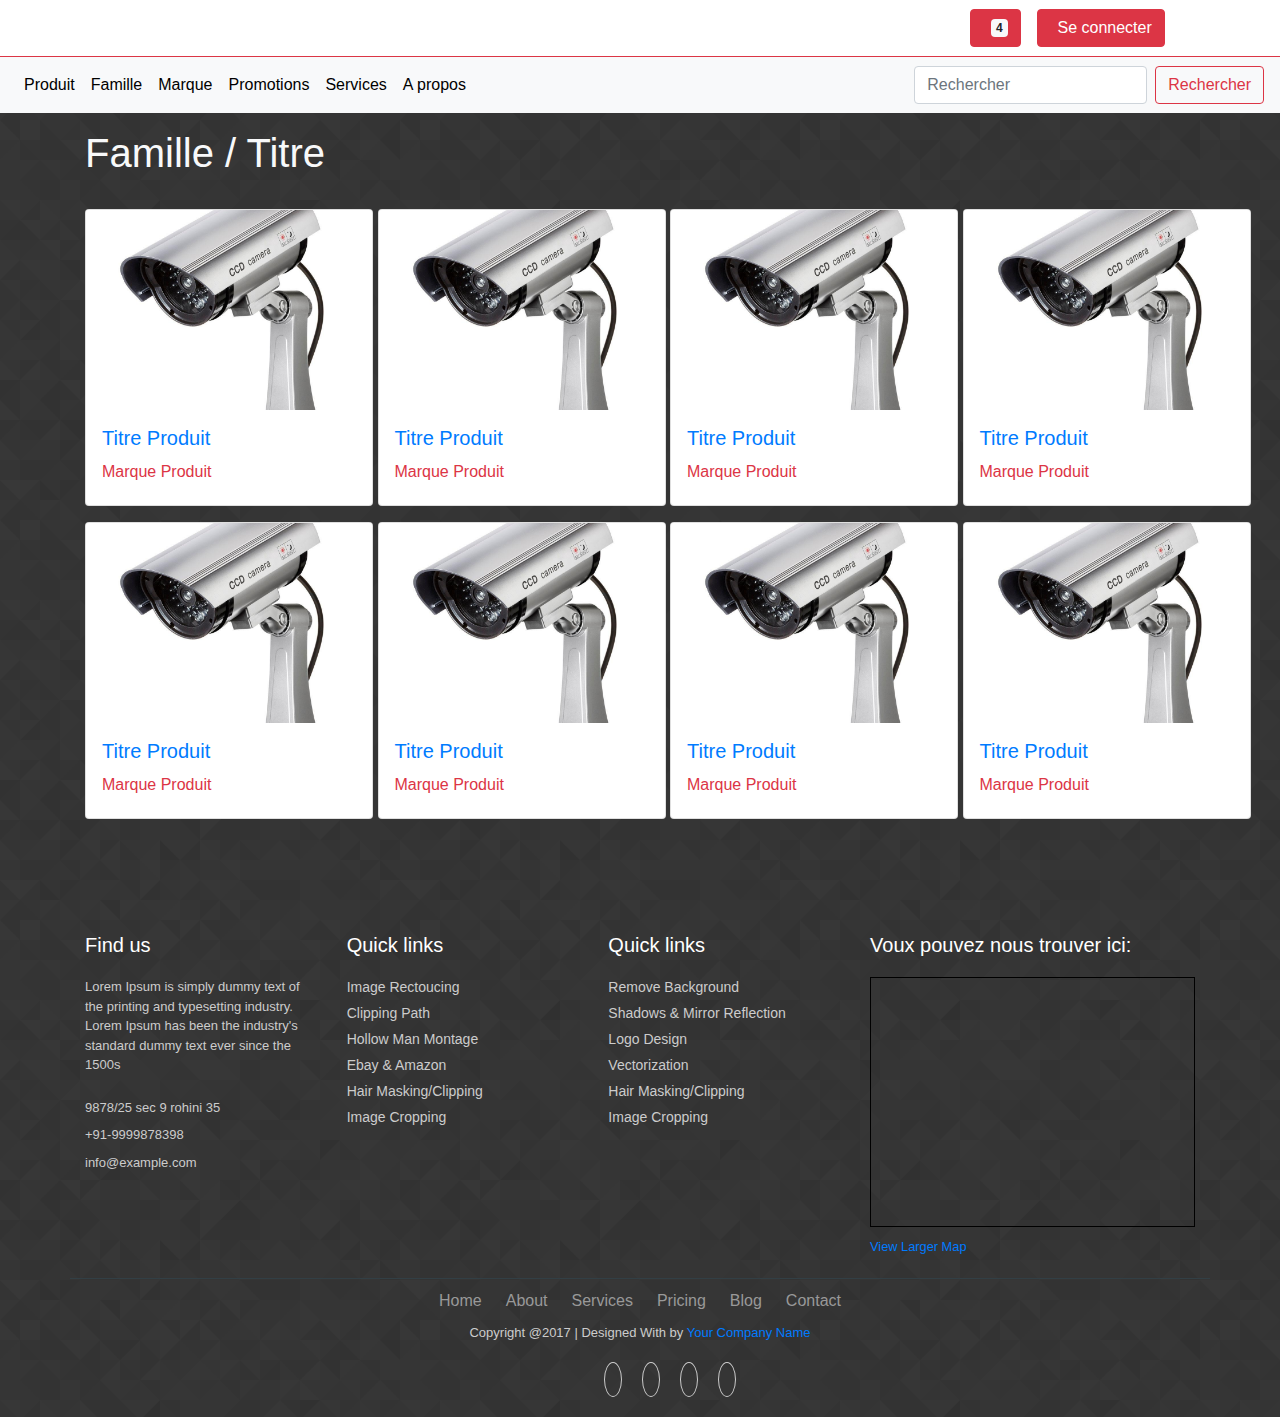
==== famille/index.html @ 4acf5d49 "first commit ta3 zaki" ====
<!DOCTYPE html>
<html lang="en">
  <head>
    <!-- Required meta tags -->
    <meta charset="utf-8" />
    <meta
      name="viewport"
      content="width=device-width, initial-scale=1, shrink-to-fit=no"
    />

    <!-- Bootstrap CSS -->
    <link
      rel="stylesheet"
      href="https://stackpath.bootstrapcdn.com/bootstrap/4.3.1/css/bootstrap.min.css"
      integrity="sha384-ggOyR0iXCbMQv3Xipma34MD+dH/1fQ784/j6cY/iJTQUOhcWr7x9JvoRxT2MZw1T"
      crossorigin="anonymous"
    />
    <link rel="stylesheet" href="slick/slick.css" />
    <link rel="stylesheet" href="slick/slick-theme.css" />
    <link
      rel="stylesheet"
      href="https://use.fontawesome.com/releases/v5.7.2/css/all.css"
      integrity="sha384-fnmOCqbTlWIlj8LyTjo7mOUStjsKC4pOpQbqyi7RrhN7udi9RwhKkMHpvLbHG9Sr"
      crossorigin="anonymous"
    />
    <title>Hello, world!</title>
  </head>

  <style>
    html,
    body {
      height: 100%;
      background-image: url("../images/prism.png");
    }
    
    .carousel-item {
      height:74vh;
      min-height: 300px;
      background: no-repeat center center scroll;
      -webkit-background-size: cover;
      -moz-background-size: cover;
      -o-background-size: cover;
      background-size: cover;
      position: relative;
    }
    .carousel-item:after {
      content: "";
   
    position: absolute;
    top: 0;
    right: 0;
    bottom: 0;
    left: 0;
      background-image: url('images/sliderred.png');
      background-size: cover;
      background-repeat: no-repeat;
    }
    .card-img-top {
    max-height: 200px;
    min-height: 150px;
    object-fit: cover;
}
    .produits .card:hover {
      border: 2px solid red;
    }
   

    .parallax {
      /* The image used */
      background-image: url("images/parallax.jpg");

      /* Set a specific height */
      height: 500px;

      /* Create the parallax scrolling effect */
      background-attachment: fixed;
      background-position: center;
      background-repeat: no-repeat;
      background-size: cover;
      position: relative;
    }
    .parallax:after {
      content: " ";
      position: absolute;
      left: 0;
      right: 0;
      top: 0;
      bottom: 0; /* Fill the entire space */
      background-color: rgba(0, 0, 0, 0.6);
    }

    
    .alpha {
      z-index: 2000;
    }
    .carousel-caption h2,
    .carousel-caption p {
      z-index: 2000;
    }
    .card-body{
      padding: 0;
     
    }
    
    
    .slider img{
      height: 70px;
    max-width: 100%;
    margin: 0 auto;
    }
    .fa-stack[data-count]:after{
  position:absolute;
  right:0%;
  top:1%;
  content: attr(data-count);
  font-size:30%;
  padding:.6em;
  border-radius:999px;
  line-height:.75em;
  color: white;
  background:rgba(255,0,0,.85);
  text-align:center;
  min-width:2em;
  font-weight:bold;
}
/*footer*/
.col_white_amrc { color:#FFF;}
footer { width:100%; min-height:250px; padding:10px 0px 25px 0px ;}
.pt2 { padding-top:40px ; margin-bottom:20px ;}
footer p { font-size:13px; color:#CCC; padding-bottom:0px; margin-bottom:8px;}
.mb10 { padding-bottom:15px ;}
.footer_ul_amrc { margin:0px ; list-style-type:none ; font-size:14px; padding:0px 0px 10px 0px ; }
.footer_ul_amrc li {padding:0px 0px 5px 0px;}
.footer_ul_amrc li a{ color:#CCC;}
.footer_ul_amrc li a:hover{ color:#fff; text-decoration:none;}
.fleft { float:left;}
.padding-right { padding-right:10px; }

.footer_ul2_amrc {margin:0px; list-style-type:none; padding:0px;}
.footer_ul2_amrc li p { display:table; }
.footer_ul2_amrc li a:hover { text-decoration:none;}
.footer_ul2_amrc li i { margin-top:5px;}

.bottom_border { border-bottom:1px solid #323f45; padding-bottom:20px;}
.foote_bottom_ul_amrc {
	list-style-type:none;
	padding:0px;
	display:table;
	margin-top: 10px;
	margin-right: auto;
	margin-bottom: 10px;
	margin-left: auto;
}
.foote_bottom_ul_amrc li { display:inline;}
.foote_bottom_ul_amrc li a { color:#999; margin:0 12px;}

.social_footer_ul { display:table; margin:15px auto 0 auto; list-style-type:none;  }
.social_footer_ul li { padding-left:20px; padding-top:10px; float:left; }
.social_footer_ul li a { color:#CCC; border:1px solid #CCC; padding:8px;border-radius:50%;}
.social_footer_ul li i {  width:20px; height:20px; text-align:center;}
/* end footer */


.nav-link{
  color: black !important;
}
.nav-link:hover{
  color:red !important;
}
.focusedInput:focus {
    border-color: rgba(255,0,0,.85);;
    outline: 0;
    outline: thin dotted \9;
    -moz-box-shadow: 0 0 8px rgba(255,0,0,.85);;
    box-shadow: 0 0 8px rgba(255,0,0,.85) !important;
}
#services{
  background-image: url('images/installation.jpg');
  background-repeat: no-repeat;
  background-size: cover;
}
#alphaServices{
  background:rgba(255, 0, 0, 0.719);
}
.black{
  color: black;
}
#services a{
  text-decoration: none;
  color: white;
}
.dropdown-menu{
  margin: 0;
  padding: 0;
  border: none;
  border-radius: 0;
  border-top: 1px solid red;
  height: 90vh;
}
.dropdown-menu h6{
color: black !important;
}

.card-body a{
  text-decoration: none;
  
}
.card-body a:hover{
  text-decoration: none;
  
}
  </style>
  <body>
    <!-- Image and text -->
    
    <header class="bg-white border-bottom border-danger">
      <div class="container">
        <div class="row align-items-center ">
          <div class="col-lg-3 col-md-3 col-sm-12">
              <nav class="navbar ">
                  <a class="navbar-brand" href="#">
                    <img src="images/marque/m5.png"  height="60" alt="">
                  </a>
                </nav>
          </div>

          <div class="col-lg-6 col-md-6 col-sm-12">
          </div> 
          <div class="col-lg-3 col-md-3 col-sm-12">
            <div class="d-flex justify-content-center  ">
                <a href=""> 
                    <button type="button" class="btn  btn-danger">
                        <i class="fa fa-1x fa-shopping-cart"></i>
                        <span class="badge badge-light ml-2">4</span>
                      </button>
                 
                </a>
                <a href="" class="ml-3"> 
                    <button type="button" class="btn  btn-danger">
                        <i class="fa fa-1x fa-user mr-2"></i>Se connecter
                      </button>
                 
                </a>
            </div>
            </div>            
        </div>
      </div>

    </header>
    <nav class="navbar navbar-expand-lg navbar-light bg-light">
        <button class="navbar-toggler" type="button" data-toggle="collapse" data-target="#navbarTogglerDemo03" aria-controls="navbarTogglerDemo03" aria-expanded="false" aria-label="Toggle navigation">
          <span class="navbar-toggler-icon"></span>
        </button>
      
        <div class="collapse navbar-collapse" id="navbarTogglerDemo03">
            <ul class="navbar-nav mr-auto">
               
                <li class="nav-item dropdown" style="position: initial;">
                  <a class="nav-link " href="#" id="navbarDropdown2" role="button" data-toggle="dropdown" aria-haspopup="true" aria-expanded="false">
                    Produit
                  </a>
                  <div class="dropdown-menu w-100" aria-labelledby="navbarDropdown2">
                   <div class="container">
                     <div class="row mt-4">
                       <div class="col-md-4">
                          <a href="" class="pt-4 pb-4">
                              <h2 class="pl-2" style="border-left:5px solid rgb(219,2,23)">Produit</h2>
                           </a>
                          
                       </div>
                       <div class="col-md-4">
                          <a href="" class="pt-4 pb-4">
                              <h2 class="pl-2" style="border-left:5px solid rgb(219,2,23)">Produit</h2>
                           </a>
                          
                       </div>
                       <div class="col-md-4">
                          <a href="" class="pt-4 pb-4">
                              <h2 class="pl-2" style="border-left:5px solid rgb(219,2,23)">Produit</h2>
                           </a>
                          
                       </div>
                     </div>
  
                     <div class="row mt-4">
                        <div class="col-md-4">
                           <a href="" class="pt-4 pb-4">
                               <h2 class="pl-2" style="border-left:5px solid rgb(219,2,23)">Produit</h2>
                            </a>
  
                            
                           
                        </div>
                        <div class="col-md-4">
                            <a href="" class="pt-4 pb-4">
                                <h2 class="pl-2" style="border-left:5px solid rgb(219,2,23)">Produit</h2>
                             </a>
   
                             
                            
                         </div>
  
                         <div class="col-md-4">
                            <a href="" class="pt-4 pb-4">
                                <h2 class="pl-2" style="border-left:5px solid rgb(219,2,23)">Produit</h2>
                             </a>
   
                             
                            
                         </div>
                      </div>
  
                      <div class="row mt-4">
                          <div class="col-md-4">
                             <a href="" class="pt-4 pb-4">
                                 <h2 class="pl-2" style="border-left:5px solid rgb(219,2,23)">Produit</h2>
                              </a>
                             
                          </div>
                          <div class="col-md-4">
                              <a href="" class="pt-4 pb-4">
                                  <h2 class="pl-2" style="border-left:5px solid rgb(219,2,23)">Produit</h2>
                               </a>
                              
                           </div>
                           <div class="col-md-4">
                              <a href="" class="pt-4 pb-4">
                                  <h2 class="pl-2" style="border-left:5px solid rgb(219,2,23)">Produit</h2>
                               </a>
                              
                           </div>
                        </div>
                   </div>
                  </div>
                </li>
                <li class="nav-item dropdown" style="position: initial;">
                  <a class="nav-link " href="#" id="navbarDropdown2" role="button" data-toggle="dropdown" aria-haspopup="true" aria-expanded="false">
                      Famille
                  </a>
                  <div class="dropdown-menu w-100" aria-labelledby="navbarDropdown2">
                   <div class="container">
                     <div class="row mt-4">
                       <div class="col-md-4">
                         <div  style="border-left:5px solid rgb(219,2,23)">
                            <a href="" class="pt-4 pb-4">
                                <h3 class="pl-2" > IMPRIMANTES CODE A BARRE</h3>
                                
                             </a>
                            <a href="">
                                <h6 class="pl-2"> IMPRIMANTE INDUSTRIELLE</h6>
  
    
                            </a>
                            <a href="">
                                <h6 class="pl-2"> IMPRIMANTE INDUSTRIELLE</h6>
  
    
                            </a>
                         </div>
                          
                       </div>
                       <div class="col-md-4">
                         <div style="border-left:5px solid rgb(219,2,23)">
                            <a href="" class="pt-4 pb-4">
                                <h3 class="pl-2" >SCANNERS LECTEURS CODE A BARRE</h3>
                             </a>
                             <a href="">
                                <h6 class="pl-2"> FILAIRE</h6>
  
    
                            </a>
                            <a href="">
                                <h6 class="pl-2"> SANS FIL</h6>
  
    
                            </a>
                            <a href="">
                                <h6 class="pl-2">FIXE</h6>
   
                            </a>
                         </div>
                          
                          
                       </div>
                       <div class="col-md-4">
                         <div style="border-left:5px solid rgb(219,2,23)">
  
                            <a href="" class="pt-4 pb-4">
                                <h3 class="pl-2"> TERMINAUX PORTABLES</h3>
                             </a>
                             <a href="">
                                <h6 class="pl-2"> PDA</h6>
   
                            </a>
                         </div>
                         
                          
                       </div>
                     </div>
  
                     <div class="row mt-4">
                        <div class="col-md-4">
                          <div style="border-left:5px solid rgb(219,2,23)">
                              <a href="" class="pt-4 pb-4">
                                  <h3 class="pl-2">CONSOMMABLES</h3>
                               </a>
                               <a href="">
                                  <h6 class="pl-2"> RUBANS CIRE</h6>
     
                              </a>
                              <a href="">
                                  <h6 class="pl-2"> RUBANS CIRE/RESINE</h6>
     
                              </a>
                              <a href="">
                                  <h6 class="pl-2"> ETIQUETTE AUTOCOLLANTES</h6>
     
                              </a>
                              <a href="">
                                  <h6 class="pl-2">ROULEAUX PAPIER THERMIQUE</h6>
     
                              </a>
                              <a href="">
                                  <h6 class="pl-2"> RUBAN RESINE</h6>
     
                              </a>
                          </div>
                           
  
                            
                           
                        </div>
                        <div class="col-md-4">
                          <div style="border-left:5px solid rgb(219,2,23)">
                              <a href="" class="pt-4 pb-4">
                                  <h3 class="pl-2"> TERMINAUX POINT DE VENTE</h3>
                               </a>
                               <a href="">
                                  <h6 class="pl-2"> POS</h6>
     
                              </a>
                          </div>
                           
   
                             
                            
                         </div>
  
                         <div class="col-md-4">
                           <div style="border-left:5px solid rgb(219,2,23)">
                              <a href="" class="pt-4 pb-4">
                                  <h3 class="pl-2">ACCESSOIRES</h3>
                               </a>
                               <a href="">
                                  <h6 class="pl-2"> ACCESSOIRES IMPRIMANTE CODE A BARRE</h6>
     
                              </a>
                              <a href="">
                                  <h6 class="pl-2"> ACCESSOIRES SCANNER LECTEUR CODE A BARRE</h6>
     
                              </a>
                              <a href="">
                                  <h6 class="pl-2"> ACCESSOIRES TERMINAUX PORTABLE</h6>
     
                              </a>
                              <a href="">
                                  <h6 class="pl-2"> ACCESSOIRES TERMINAUX POINT DE VENTE</h6>
     
                              </a>
                              <a href="">
                                  <h6 class="pl-2"> ACCESSOIRES IMPRIMANTE A BADGE</h6>
     
                              </a>
                           </div>
                           
   
                             
                            
                         </div>
                      </div>
  
                      <div class="row mt-4">
                          <div class="col-md-4">
                            <div style="border-left:5px solid rgb(219,2,23)">
                                <a href="" class="pt-4 pb-4">
                                    <h3 class="pl-2">IMPRIMANTE A BADGE</h3>
                                 </a>
                                 <a href="">
                                    <h6 class="pl-2">IMPRIMANTE A BADGE DOUBLE FACE</h6>
       
                                </a>
                               
                            </div>
                           
                             
                          </div>
                          <div class="col-md-4">
                            <div style="border-left:5px solid rgb(219,2,23)">
                                <a href="" class="pt-4 pb-4">
                                    <h3 class="pl-2">IMPRIMANTE REÇUE</h3>
                                 </a>
                                 <a href="">
                                    <h6 class="pl-2">IMPRIMANTE REÇUE MOBILE</h6>
       
                                </a>
                                <a href="">
                                    <h6 class="pl-2"> IMPRIMANTE REÇUE FIXE</h6>
       
                                </a>
                            </div>
                              
                              
                           </div>
                           <div class="col-md-4">
                             <div style="border-left:5px solid rgb(219,2,23)">
                                <a href="" class="pt-4 pb-4">
                                    <h3 class="pl-2">Caméra de surveillance</h3>
                                 </a>
                             </div>
                             
                              
                           </div>
                        </div>
                   </div>
                  </div>
                </li>
                  <li class="nav-item dropdown" style="position: initial;">
                      <a class="nav-link " href="#" id="navbarDropdown3" role="button" data-toggle="dropdown" aria-haspopup="true" aria-expanded="false">
                          Marque
                      </a>
                      <div class="dropdown-menu w-100" aria-labelledby="navbarDropdown3">
                       <div class="container">
                         <div class="row mt-4">
                           <div class="col-md-4">
                              <a href="" class="pt-4 pb-4">
                                  <h2 class="pl-2" style="border-left:5px solid rgb(219,2,23)">Marque</h2>
                               </a>
                              
                           </div>
                           <div class="col-md-4">
                              <a href="" class="pt-4 pb-4">
                                  <h2 class="pl-2" style="border-left:5px solid rgb(219,2,23)">Marque</h2>
                               </a>
                              
                           </div>
                           <div class="col-md-4">
                              <a href="" class="pt-4 pb-4">
                                  <h2 class="pl-2" style="border-left:5px solid rgb(219,2,23)">Marque</h2>
                               </a>
                              
                           </div>
                         </div>
      
                         <div class="row mt-4">
                            <div class="col-md-4">
                               <a href="" class="pt-4 pb-4">
                                   <h2 class="pl-2" style="border-left:5px solid rgb(219,2,23)">Marque</h2>
                                </a>
      
                                
                               
                            </div>
                            <div class="col-md-4">
                                <a href="" class="pt-4 pb-4">
                                    <h2 class="pl-2" style="border-left:5px solid rgb(219,2,23)">Marque</h2>
                                 </a>
       
                                 
                                
                             </div>
      
                             <div class="col-md-4">
                                <a href="" class="pt-4 pb-4">
                                    <h2 class="pl-2" style="border-left:5px solid rgb(219,2,23)">Marque</h2>
                                 </a>
       
                                 
                                
                             </div>
                          </div>
      
                          <div class="row mt-4">
                              <div class="col-md-4">
                                 <a href="" class="pt-4 pb-4">
                                     <h2 class="pl-2" style="border-left:5px solid rgb(219,2,23)">Marque</h2>
                                  </a>
                                 
                              </div>
                              <div class="col-md-4">
                                  <a href="" class="pt-4 pb-4">
                                      <h2 class="pl-2" style="border-left:5px solid rgb(219,2,23)">Marque</h2>
                                   </a>
                                  
                               </div>
                               <div class="col-md-4">
                                  <a href="" class="pt-4 pb-4">
                                      <h2 class="pl-2" style="border-left:5px solid rgb(219,2,23)">Marque</h2>
                                   </a>
                                  
                               </div>
                            </div>
                       </div>
                      </div>
                    </li>
  
                    <li class="nav-item dropdown" style="position: initial;">
                        <a class="nav-link " href="#" id="navbarDropdown4" role="button" data-toggle="dropdown" aria-haspopup="true" aria-expanded="false">
                            Promotions
                        </a>
                        <div class="dropdown-menu w-100" aria-labelledby="navbarDropdown4">
                         <div class="container">
                           <div class="row mt-4">
                             <div class="col-md-4">
                                <a href="" class="pt-4 pb-4">
                                    <h2 class="pl-2" style="border-left:5px solid rgb(219,2,23)">Promotions</h2>
                                 </a>
                                
                             </div>
                             <div class="col-md-4">
                                <a href="" class="pt-4 pb-4">
                                    <h2 class="pl-2" style="border-left:5px solid rgb(219,2,23)">Promotions</h2>
                                 </a>
                                
                             </div>
                             <div class="col-md-4">
                                <a href="" class="pt-4 pb-4">
                                    <h2 class="pl-2" style="border-left:5px solid rgb(219,2,23)">Promotions</h2>
                                 </a>
                                
                             </div>
                           </div>
        
                           <div class="row mt-4">
                              <div class="col-md-4">
                                 <a href="" class="pt-4 pb-4">
                                     <h2 class="pl-2" style="border-left:5px solid rgb(219,2,23)">Promotions</h2>
                                  </a>
        
                                  
                                 
                              </div>
                              <div class="col-md-4">
                                  <a href="" class="pt-4 pb-4">
                                      <h2 class="pl-2" style="border-left:5px solid rgb(219,2,23)">Promotions</h2>
                                   </a>
         
                                   
                                  
                               </div>
        
                               <div class="col-md-4">
                                  <a href="" class="pt-4 pb-4">
                                      <h2 class="pl-2" style="border-left:5px solid rgb(219,2,23)">Promotions</h2>
                                   </a>
         
                                   
                                  
                               </div>
                            </div>
        
                            <div class="row mt-4">
                                <div class="col-md-4">
                                   <a href="" class="pt-4 pb-4">
                                       <h2 class="pl-2" style="border-left:5px solid rgb(219,2,23)">Promotions</h2>
                                    </a>
                                   
                                </div>
                                <div class="col-md-4">
                                    <a href="" class="pt-4 pb-4">
                                        <h2 class="pl-2" style="border-left:5px solid rgb(219,2,23)">Promotions</h2>
                                     </a>
                                    
                                 </div>
                                 <div class="col-md-4">
                                    <a href="" class="pt-4 pb-4">
                                        <h2 class="pl-2" style="border-left:5px solid rgb(219,2,23)">Promotions</h2>
                                     </a>
                                    
                                 </div>
                              </div>
                         </div>
                        </div>
                      </li>
                      <li class="nav-item dropdown" style="position: initial;">
                          <a class="nav-link " href="#" id="navbarDropdown5" role="button" data-toggle="dropdown" aria-haspopup="true" aria-expanded="false">
                              Services
                          </a>
                          <div class="dropdown-menu w-100" aria-labelledby="navbarDropdown5">
                           <div class="container">
                             <div class="row mt-4">
                               <div class="col-md-4">
                                  <a href="" class="pt-4 pb-4">
                                      <h2 class="pl-2" style="border-left:5px solid rgb(219,2,23)">Services</h2>
                                   </a>
                                  
                               </div>
                               <div class="col-md-4">
                                  <a href="" class="pt-4 pb-4">
                                      <h2 class="pl-2" style="border-left:5px solid rgb(219,2,23)">Services</h2>
                                   </a>
                                  
                               </div>
                               <div class="col-md-4">
                                  <a href="" class="pt-4 pb-4">
                                      <h2 class="pl-2" style="border-left:5px solid rgb(219,2,23)">Services</h2>
                                   </a>
                                  
                               </div>
                             </div>
          
                             <div class="row mt-4">
                                <div class="col-md-4">
                                   <a href="" class="pt-4 pb-4">
                                       <h2 class="pl-2" style="border-left:5px solid rgb(219,2,23)">Services</h2>
                                    </a>
          
                                    
                                   
                                </div>
                                <div class="col-md-4">
                                    <a href="" class="pt-4 pb-4">
                                        <h2 class="pl-2" style="border-left:5px solid rgb(219,2,23)">Services</h2>
                                     </a>
           
                                     
                                    
                                 </div>
          
                                 <div class="col-md-4">
                                    <a href="" class="pt-4 pb-4">
                                        <h2 class="pl-2" style="border-left:5px solid rgb(219,2,23)">Services</h2>
                                     </a>
           
                                     
                                    
                                 </div>
                              </div>
          
                              <div class="row mt-4">
                                  <div class="col-md-4">
                                     <a href="" class="pt-4 pb-4">
                                         <h2 class="pl-2" style="border-left:5px solid rgb(219,2,23)">Services</h2>
                                      </a>
                                     
                                  </div>
                                  <div class="col-md-4">
                                      <a href="" class="pt-4 pb-4">
                                          <h2 class="pl-2" style="border-left:5px solid rgb(219,2,23)">Services</h2>
                                       </a>
                                      
                                   </div>
                                   <div class="col-md-4">
                                      <a href="" class="pt-4 pb-4">
                                          <h2 class="pl-2" style="border-left:5px solid rgb(219,2,23)">Services</h2>
                                       </a>
                                      
                                   </div>
                                </div>
                           </div>
                          </div>
                        </li>
                        <li class="nav-item ">
                            <a class="nav-link" href="#">A propos <span class="sr-only">(current)</span></a>
                          </li>
                      
              </ul>
          <form class="form-inline my-2 my-lg-0">
            <input class="form-control mr-sm-2 focusedInput" type="search" placeholder="Rechercher" aria-label="Search">
            <button class="btn btn-outline-danger my-2 my-sm-0" type="submit">Rechercher</button>
          </form>
        </div>
        
      </nav>
  


      <section id="main" class="mb-2 mt-2">

        <div class="container  h-100">
          <h1 class="mt-3 text-light">Famille / Titre </h1>
          <div class="row  pt-4 mb-4 pb-4">
            <div class="card-deck">
                <div class="col-md-3 mb-3">
                    <div class="card" style="width: 18rem;">
                        <img class="card-img-top" src="../images/cam1.jpg" alt="Card image cap">
                        <div class="card-body mt-3 ml-3 mb-3">
                         <a href=""> <h5 class="card-title">Titre Produit</h5></a>
                         <a href=""> <h6 class="text-danger">Marque Produit</h6></a>
                        </div>
                      
                       
                </div>
              </div>
              <div class="col-md-3 mb-3">
                  <div class="card" style="width: 18rem;">
                      <img class="card-img-top" src="../images/cam1.jpg" alt="Card image cap">
                      <div class="card-body mt-3 ml-3 mb-3">
                       <a href=""> <h5 class="card-title">Titre Produit</h5></a>
                       <a href=""> <h6 class="text-danger">Marque Produit</h6></a>
                      </div>
                    
                     
              </div>
            </div>
            <div class="col-md-3 mb-3">
                <div class="card" style="width: 18rem;">
                    <img class="card-img-top" src="../images/cam1.jpg" alt="Card image cap">
                    <div class="card-body mt-3 ml-3 mb-3">
                     <a href=""> <h5 class="card-title">Titre Produit</h5></a>
                     <a href=""> <h6 class="text-danger">Marque Produit</h6></a>
                    </div>
                  
                   
            </div>
          </div>
          <div class="col-md-3 mb-3">
              <div class="card" style="width: 18rem;">
                  <img class="card-img-top" src="../images/cam1.jpg" alt="Card image cap">
                  <div class="card-body mt-3 ml-3 mb-3">
                   <a href=""> <h5 class="card-title">Titre Produit</h5></a>
                   <a href=""> <h6 class="text-danger">Marque Produit</h6></a>
                  </div>
                
                 
          </div>
        </div>
        <div class="col-md-3 mb-3">
            <div class="card" style="width: 18rem;">
                <img class="card-img-top" src="../images/cam1.jpg" alt="Card image cap">
                <div class="card-body mt-3 ml-3 mb-3">
                 <a href=""> <h5 class="card-title">Titre Produit</h5></a>
                 <a href=""> <h6 class="text-danger">Marque Produit</h6></a>
                </div>
              
               
        </div>
      </div>
      <div class="col-md-3 mb-3">
          <div class="card" style="width: 18rem;">
              <img class="card-img-top" src="../images/cam1.jpg" alt="Card image cap">
              <div class="card-body mt-3 ml-3 mb-3">
               <a href=""> <h5 class="card-title">Titre Produit</h5></a>
               <a href=""> <h6 class="text-danger">Marque Produit</h6></a>
              </div>
            
             
      </div>
    </div>
    <div class="col-md-3 mb-3">
        <div class="card" style="width: 18rem;">
            <img class="card-img-top" src="../images/cam1.jpg" alt="Card image cap">
            <div class="card-body mt-3 ml-3 mb-3">
             <a href=""> <h5 class="card-title">Titre Produit</h5></a>
             <a href=""> <h6 class="text-danger">Marque Produit</h6></a>
            </div>
          
           
    </div>
  </div>
  <div class="col-md-3 mb-3">
      <div class="card" style="width: 18rem;">
          <img class="card-img-top" src="../images/cam1.jpg" alt="Card image cap">
          <div class="card-body mt-3 ml-3 mb-3">
           <a href=""> <h5 class="card-title">Titre Produit</h5></a>
           <a href=""> <h6 class="text-danger">Marque Produit</h6></a>
          </div>
        
         
  </div>
</div>
            </div>
          
        </div>

      </section>







<!--footer starts from here-->
<footer class="footer">
  <div class="container bottom_border">
  <div class="row">
  <div class=" col-sm-4 col-md col-sm-4  col-12 col">
  <h5 class="headin5_amrc col_white_amrc pt2">Find us</h5>
  <!--headin5_amrc-->
  <p class="mb10">Lorem Ipsum is simply dummy text of the printing and typesetting industry. Lorem Ipsum has been the industry's standard dummy text ever since the 1500s</p>
  <p><i class="fa fa-location-arrow"></i> 9878/25 sec 9 rohini 35 </p>
  <p><i class="fa fa-phone"></i>  +91-9999878398  </p>
  <p><i class="fa fa fa-envelope"></i> info@example.com  </p>
  
  
  </div>
  
  
  <div class=" col-sm-4 col-md  col-6 col">
  <h5 class="headin5_amrc col_white_amrc pt2">Quick links</h5>
  <!--headin5_amrc-->
  <ul class="footer_ul_amrc">
  <li><a href="http://webenlance.com">Image Rectoucing</a></li>
  <li><a href="http://webenlance.com">Clipping Path</a></li>
  <li><a href="http://webenlance.com">Hollow Man Montage</a></li>
  <li><a href="http://webenlance.com">Ebay & Amazon</a></li>
  <li><a href="http://webenlance.com">Hair Masking/Clipping</a></li>
  <li><a href="http://webenlance.com">Image Cropping</a></li>
  </ul>
  <!--footer_ul_amrc ends here-->
  </div>
  
  
  <div class=" col-sm-4 col-md  col-6 col">
  <h5 class="headin5_amrc col_white_amrc pt2">Quick links</h5>
  <!--headin5_amrc-->
  <ul class="footer_ul_amrc">
  <li><a href="http://webenlance.com">Remove Background</a></li>
  <li><a href="http://webenlance.com">Shadows & Mirror Reflection</a></li>
  <li><a href="http://webenlance.com">Logo Design</a></li>
  <li><a href="http://webenlance.com">Vectorization</a></li>
  <li><a href="http://webenlance.com">Hair Masking/Clipping</a></li>
  <li><a href="http://webenlance.com">Image Cropping</a></li>
  </ul>
  <!--footer_ul_amrc ends here-->
  </div>
  
  
  <div class=" col-sm-4 col-md  col-12 col">
  <h5 class="headin5_amrc col_white_amrc pt2">Voux pouvez nous trouver ici: </h5>
  <!--headin5_amrc ends here-->
  <iframe width="325" height="250" frameborder="0" scrolling="no" marginheight="0" marginwidth="0" src="https://www.openstreetmap.org/export/embed.html?bbox=2.9874229431152344%2C36.74804664662009%2C2.990416288375855%2C36.74923298752009&amp;layer=mapnik&amp;marker=36.74863981936281%2C2.9889196157455444" style="border: 1px solid black"></iframe><br/><small><a href="https://www.openstreetmap.org/?mlat=36.74864&amp;mlon=2.98892#map=19/36.74864/2.98892&amp;layers=N">View Larger Map</a></small>
  <!--footer_ul2_amrc ends here-->
  </div>
  </div>
  </div>
  
  
  <div class="container">
  <ul class="foote_bottom_ul_amrc">
  <li><a href="http://webenlance.com">Home</a></li>
  <li><a href="http://webenlance.com">About</a></li>
  <li><a href="http://webenlance.com">Services</a></li>
  <li><a href="http://webenlance.com">Pricing</a></li>
  <li><a href="http://webenlance.com">Blog</a></li>
  <li><a href="http://webenlance.com">Contact</a></li>
  </ul>
  <!--foote_bottom_ul_amrc ends here-->
  <p class="text-center">Copyright @2017 | Designed With by <a href="#">Your Company Name</a></p>
  
  <ul class="social_footer_ul">
  <li><a href="http://webenlance.com"><i class="fab fa-facebook-f"></i></a></li>
  <li><a href="http://webenlance.com"><i class="fab fa-twitter"></i></a></li>
  <li><a href="http://webenlance.com"><i class="fab fa-linkedin"></i></a></li>
  <li><a href="http://webenlance.com"><i class="fab fa-instagram"></i></a></li>
  </ul>
  <!--social_footer_ul ends here-->
  </div>
  
  </footer>
  
  

    <!-- Optional JavaScript -->
    <!-- jQuery first, then Popper.js, then Bootstrap JS -->
    <script
      src="https://code.jquery.com/jquery-3.3.1.slim.min.js"
      integrity="sha384-q8i/X+965DzO0rT7abK41JStQIAqVgRVzpbzo5smXKp4YfRvH+8abtTE1Pi6jizo"
      crossorigin="anonymous"
    ></script>
    <script
      src="https://cdnjs.cloudflare.com/ajax/libs/popper.js/1.14.7/umd/popper.min.js"
      integrity="sha384-UO2eT0CpHqdSJQ6hJty5KVphtPhzWj9WO1clHTMGa3JDZwrnQq4sF86dIHNDz0W1"
      crossorigin="anonymous"
    ></script>
    <script
      src="https://stackpath.bootstrapcdn.com/bootstrap/4.3.1/js/bootstrap.min.js"
      integrity="sha384-JjSmVgyd0p3pXB1rRibZUAYoIIy6OrQ6VrjIEaFf/nJGzIxFDsf4x0xIM+B07jRM"
      crossorigin="anonymous"
    ></script>
    <script src="slick/slick.js"></script>
    <script>
     $(document).ready(function(){
      $('.your-class').slick({
        slidesToShow: 3,
  slidesToScroll: 3,
  autoplay: true,
  autoplaySpeed: 3000,
      });


      $('.your-class2').slick({
        slidesToShow: 1,
  slidesToScroll: 1,
  autoplay: true,
  autoplaySpeed: 3000,
      });

    });

    $('.service_top').hover(function(){
      $(this).toggleClass('black');
    })

    
   
    
    </script>
  </body>
</html>
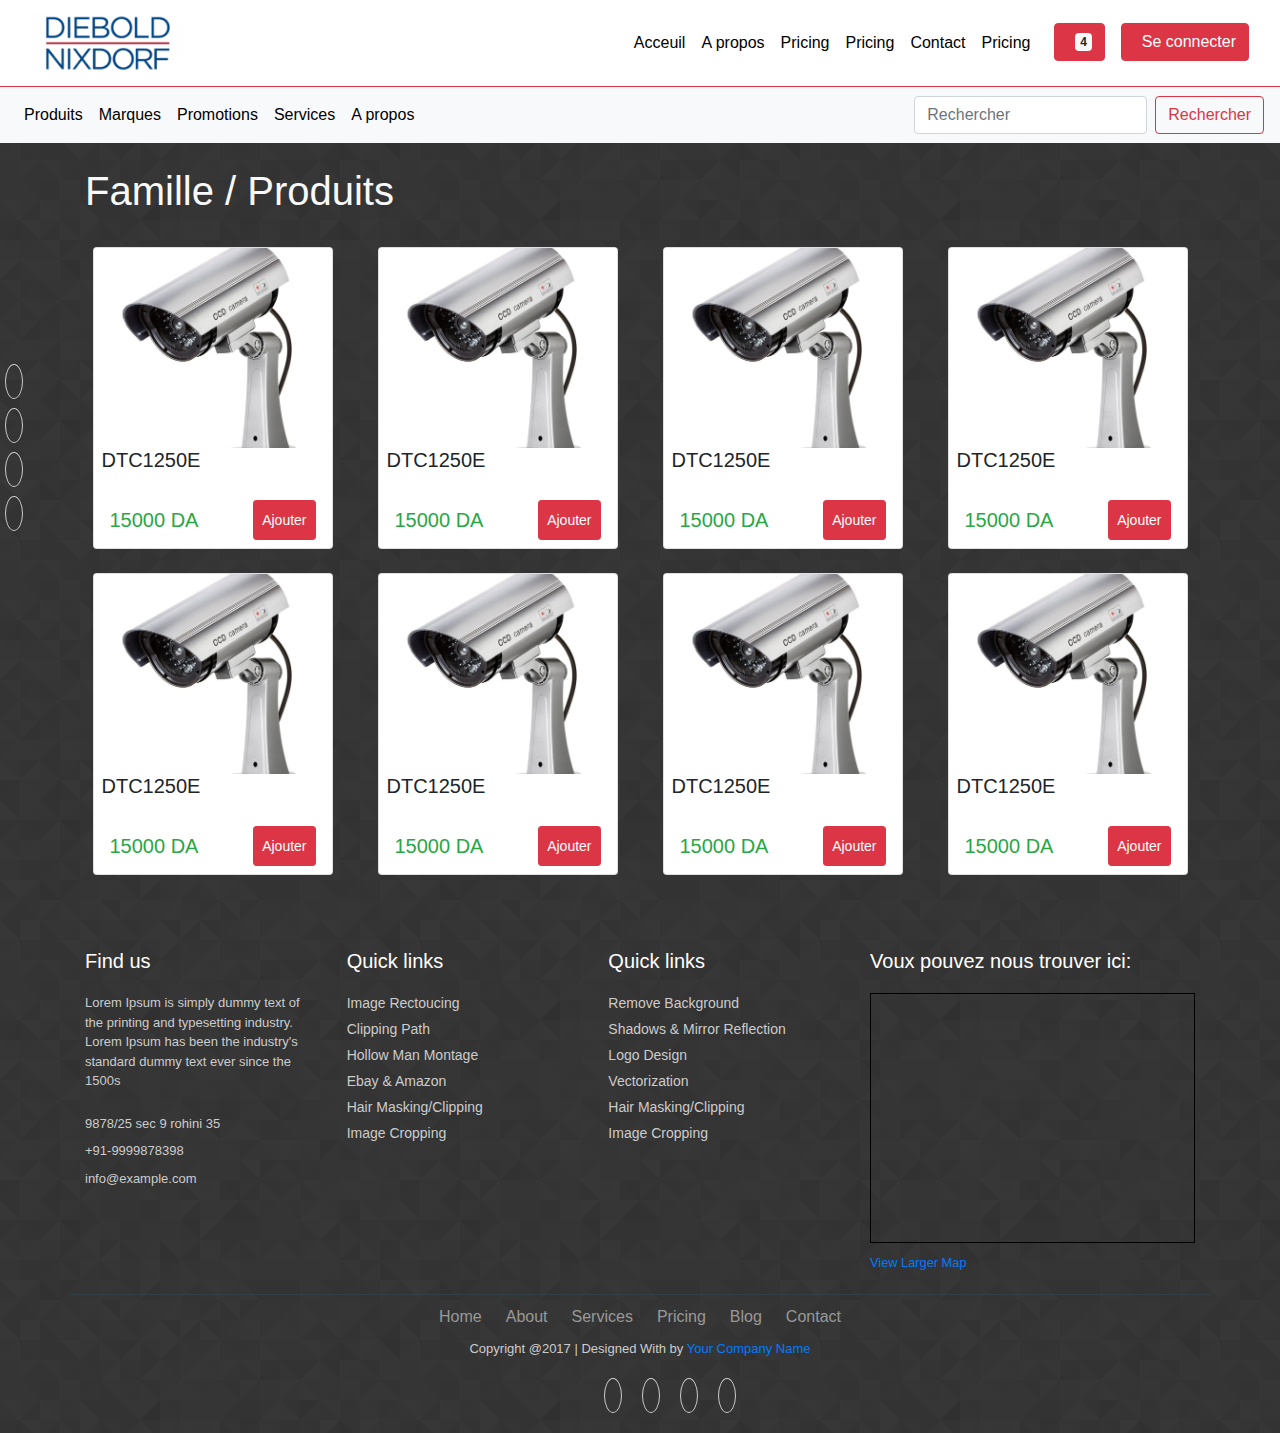
==== commit a3bf8847: "redesign marque + famille page" ====
--- a/famille/index.html
+++ b/famille/index.html
@@ -51,7 +51,7 @@
     right: 0;
     bottom: 0;
     left: 0;
-      background-image: url('images/sliderred.png');
+      background-image: url('../images/sliderred.png');
       background-size: cover;
       background-repeat: no-repeat;
     }
@@ -67,7 +67,7 @@
 
     .parallax {
       /* The image used */
-      background-image: url("images/parallax.jpg");
+      background-image: url("../images/parallax.jpg");
 
       /* Set a specific height */
       height: 500px;
@@ -175,12 +175,14 @@
     box-shadow: 0 0 8px rgba(255,0,0,.85) !important;
 }
 #services{
-  background-image: url('images/installation.jpg');
+  background-image: url('../images/installation.jpg');
   background-repeat: no-repeat;
   background-size: cover;
 }
 #alphaServices{
   background:rgba(255, 0, 0, 0.719);
+  background-size: cover;
+  background-repeat: no-repeat;
 }
 .black{
   color: black;
@@ -194,358 +196,372 @@
   padding: 0;
   border: none;
   border-radius: 0;
-  border-top: 1px solid red;
+  
   height: 90vh;
 }
 .dropdown-menu h6{
 color: black !important;
 }
 
-.card-body a{
-  text-decoration: none;
-  
-}
-.card-body a:hover{
-  text-decoration: none;
-  
-}
   </style>
   <body>
     <!-- Image and text -->
     
     <header class="bg-white border-bottom border-danger">
-      <div class="container">
+      <div class="container-fluid">
         <div class="row align-items-center ">
-          <div class="col-lg-3 col-md-3 col-sm-12">
+          <div class="col-lg-3 col-md-12 col-sm-12">
               <nav class="navbar ">
                   <a class="navbar-brand" href="#">
-                    <img src="images/marque/m5.png"  height="60" alt="">
+                    <img src="../images/marque/m5.png"  height="60" alt="">
                   </a>
                 </nav>
           </div>
 
-          <div class="col-lg-6 col-md-6 col-sm-12">
-          </div> 
-          <div class="col-lg-3 col-md-3 col-sm-12">
-            <div class="d-flex justify-content-center  ">
-                <a href=""> 
-                    <button type="button" class="btn  btn-danger">
-                        <i class="fa fa-1x fa-shopping-cart"></i>
-                        <span class="badge badge-light ml-2">4</span>
-                      </button>
-                 
-                </a>
-                <a href="" class="ml-3"> 
-                    <button type="button" class="btn  btn-danger">
-                        <i class="fa fa-1x fa-user mr-2"></i>Se connecter
-                      </button>
-                 
-                </a>
-            </div>
-            </div>            
+         
+          <div class="col-lg-9 col-md-12  d-flex justify-content-end">
+                <nav class="navbar navbar-expand-lg navbar-light  ">
+                       
+                        <button class="navbar-toggler" type="button" data-toggle="collapse" data-target="#navbarNavDropdown" aria-controls="navbarNavDropdown" aria-expanded="false" aria-label="Toggle navigation">
+                          <span class="navbar-toggler-icon"></span>
+                        </button>
+                        <div class="collapse navbar-collapse" id="navbarNavDropdown">
+                          <ul class="navbar-nav ">
+                            <li class="nav-item active">
+                              <a class="nav-link" href="#">Acceuil <span class="sr-only">(current)</span></a>
+                            </li>
+                            <li class="nav-item">
+                              <a class="nav-link" href="#">A propos</a>
+                            </li>
+                            <li class="nav-item">
+                              <a class="nav-link" href="#">Pricing</a>
+                            </li>
+                            <li class="nav-item">
+                                    <a class="nav-link" href="#">Pricing</a>
+                                  </li>
+                                  <li class="nav-item">
+                                        <a class="nav-link" href="#">Contact</a>
+                                      </li>
+
+                                      <li class="nav-item">
+                                            <a class="nav-link" href="#">Pricing</a>
+                                          </li>
+                                          <li class="nav-item ml-3">
+                                                <button type="button" class="btn btn-block btn-danger">
+                                                        <i class="fa fa-shopping-cart"></i>
+                                                        <span class="badge badge-light ml-2">4</span>
+                                                      </button>
+                                              </li>
+                                              <li class="nav-item ml-3">
+                                                    <button type="button" class="btn btn-block btn-danger">
+                                                            <i class="fa fa-1x fa-user mr-2"></i>Se connecter
+                                                          </button>
+                                                  </li>
+                                              
+                          
+                          </ul>
+                        </div>
+                      </nav>
+
+
+            </div>     
+            
+          
         </div>
       </div>
 
     </header>
+
     <nav class="navbar navbar-expand-lg navbar-light bg-light">
-        <button class="navbar-toggler" type="button" data-toggle="collapse" data-target="#navbarTogglerDemo03" aria-controls="navbarTogglerDemo03" aria-expanded="false" aria-label="Toggle navigation">
-          <span class="navbar-toggler-icon"></span>
-        </button>
-      
-        <div class="collapse navbar-collapse" id="navbarTogglerDemo03">
-            <ul class="navbar-nav mr-auto">
-               
-                <li class="nav-item dropdown" style="position: initial;">
-                  <a class="nav-link " href="#" id="navbarDropdown2" role="button" data-toggle="dropdown" aria-haspopup="true" aria-expanded="false">
-                    Produit
-                  </a>
-                  <div class="dropdown-menu w-100" aria-labelledby="navbarDropdown2">
-                   <div class="container">
-                     <div class="row mt-4">
-                       <div class="col-md-4">
+      <button class="navbar-toggler" type="button" data-toggle="collapse" data-target="#navbarTogglerDemo03" aria-controls="navbarTogglerDemo03" aria-expanded="false" aria-label="Toggle navigation">
+        <span class="navbar-toggler-icon"></span>
+      </button>
+    
+      <div class="collapse navbar-collapse" id="navbarTogglerDemo03">
+          <ul class="navbar-nav mr-auto">
+             
+            
+              <li class="nav-item dropdown" style="position: initial;">
+                <a class="nav-link " href="#" id="navbarDropdown2" role="button" data-toggle="dropdown" aria-haspopup="true" aria-expanded="false">
+                    Produits
+                </a>
+                <div class="dropdown-menu w-100" aria-labelledby="navbarDropdown2">
+                 <div class="container">
+                   <div class="row mt-4">
+                     <div class="col-md-4">
+                       <div  style="border-left:5px solid rgb(219,2,23)">
                           <a href="" class="pt-4 pb-4">
-                              <h2 class="pl-2" style="border-left:5px solid rgb(219,2,23)">Produit</h2>
+                              <h3 class="pl-2" > IMPRIMANTES CODE A BARRE</h3>
+                              
                            </a>
+                          <a href="">
+                              <h6 class="pl-2"> IMPRIMANTE INDUSTRIELLE</h6>
+
+  
+                          </a>
+                          <a href="">
+                              <h6 class="pl-2"> IMPRIMANTE INDUSTRIELLE</h6>
+
+  
+                          </a>
+                       </div>
+                        
+                     </div>
+                     <div class="col-md-4">
+                       <div style="border-left:5px solid rgb(219,2,23)">
+                          <a href="" class="pt-4 pb-4">
+                              <h3 class="pl-2" >SCANNERS LECTEURS CODE A BARRE</h3>
+                           </a>
+                           <a href="">
+                              <h6 class="pl-2"> FILAIRE</h6>
+
+  
+                          </a>
+                          <a href="">
+                              <h6 class="pl-2"> SANS FIL</h6>
+
+  
+                          </a>
+                          <a href="">
+                              <h6 class="pl-2">FIXE</h6>
+ 
+                          </a>
+                       </div>
+                        
+                        
+                     </div>
+                     <div class="col-md-4">
+                       <div style="border-left:5px solid rgb(219,2,23)">
+
+                          <a href="" class="pt-4 pb-4">
+                              <h3 class="pl-2"> TERMINAUX PORTABLES</h3>
+                           </a>
+                           <a href="">
+                              <h6 class="pl-2"> PDA</h6>
+ 
+                          </a>
+                       </div>
+                       
+                        
+                     </div>
+                   </div>
+
+                   <div class="row mt-4">
+                      <div class="col-md-4">
+                        <div style="border-left:5px solid rgb(219,2,23)">
+                            <a href="" class="pt-4 pb-4">
+                                <h3 class="pl-2">CONSOMMABLES</h3>
+                             </a>
+                             <a href="">
+                                <h6 class="pl-2"> RUBANS CIRE</h6>
+   
+                            </a>
+                            <a href="">
+                                <h6 class="pl-2"> RUBANS CIRE/RESINE</h6>
+   
+                            </a>
+                            <a href="">
+                                <h6 class="pl-2"> ETIQUETTE AUTOCOLLANTES</h6>
+   
+                            </a>
+                            <a href="">
+                                <h6 class="pl-2">ROULEAUX PAPIER THERMIQUE</h6>
+   
+                            </a>
+                            <a href="">
+                                <h6 class="pl-2"> RUBAN RESINE</h6>
+   
+                            </a>
+                        </div>
+                         
+
+                          
+                         
+                      </div>
+                      <div class="col-md-4">
+                        <div style="border-left:5px solid rgb(219,2,23)">
+                            <a href="" class="pt-4 pb-4">
+                                <h3 class="pl-2"> TERMINAUX POINT DE VENTE</h3>
+                             </a>
+                             <a href="">
+                                <h6 class="pl-2"> POS</h6>
+   
+                            </a>
+                        </div>
+                         
+ 
+                           
                           
                        </div>
+
                        <div class="col-md-4">
-                          <a href="" class="pt-4 pb-4">
-                              <h2 class="pl-2" style="border-left:5px solid rgb(219,2,23)">Produit</h2>
-                           </a>
+                         <div style="border-left:5px solid rgb(219,2,23)">
+                            <a href="" class="pt-4 pb-4">
+                                <h3 class="pl-2">ACCESSOIRES</h3>
+                             </a>
+                             <a href="">
+                                <h6 class="pl-2"> ACCESSOIRES IMPRIMANTE CODE A BARRE</h6>
+   
+                            </a>
+                            <a href="">
+                                <h6 class="pl-2"> ACCESSOIRES SCANNER LECTEUR CODE A BARRE</h6>
+   
+                            </a>
+                            <a href="">
+                                <h6 class="pl-2"> ACCESSOIRES TERMINAUX PORTABLE</h6>
+   
+                            </a>
+                            <a href="">
+                                <h6 class="pl-2"> ACCESSOIRES TERMINAUX POINT DE VENTE</h6>
+   
+                            </a>
+                            <a href="">
+                                <h6 class="pl-2"> ACCESSOIRES IMPRIMANTE A BADGE</h6>
+   
+                            </a>
+                         </div>
+                         
+ 
+                           
                           
                        </div>
-                       <div class="col-md-4">
-                          <a href="" class="pt-4 pb-4">
-                              <h2 class="pl-2" style="border-left:5px solid rgb(219,2,23)">Produit</h2>
-                           </a>
-                          
-                       </div>
-                     </div>
-  
-                     <div class="row mt-4">
+                    </div>
+
+                    <div class="row mt-4">
                         <div class="col-md-4">
-                           <a href="" class="pt-4 pb-4">
-                               <h2 class="pl-2" style="border-left:5px solid rgb(219,2,23)">Produit</h2>
-                            </a>
-  
-                            
+                          <div style="border-left:5px solid rgb(219,2,23)">
+                              <a href="" class="pt-4 pb-4">
+                                  <h3 class="pl-2">IMPRIMANTE A BADGE</h3>
+                               </a>
+                               <a href="">
+                                  <h6 class="pl-2">IMPRIMANTE A BADGE DOUBLE FACE</h6>
+     
+                              </a>
+                             
+                          </div>
+                         
                            
                         </div>
                         <div class="col-md-4">
-                            <a href="" class="pt-4 pb-4">
-                                <h2 class="pl-2" style="border-left:5px solid rgb(219,2,23)">Produit</h2>
-                             </a>
-   
-                             
+                          <div style="border-left:5px solid rgb(219,2,23)">
+                              <a href="" class="pt-4 pb-4">
+                                  <h3 class="pl-2">IMPRIMANTE REÇUE</h3>
+                               </a>
+                               <a href="">
+                                  <h6 class="pl-2">IMPRIMANTE REÇUE MOBILE</h6>
+     
+                              </a>
+                              <a href="">
+                                  <h6 class="pl-2"> IMPRIMANTE REÇUE FIXE</h6>
+     
+                              </a>
+                          </div>
+                            
                             
                          </div>
-  
                          <div class="col-md-4">
-                            <a href="" class="pt-4 pb-4">
-                                <h2 class="pl-2" style="border-left:5px solid rgb(219,2,23)">Produit</h2>
-                             </a>
-   
-                             
+                           <div style="border-left:5px solid rgb(219,2,23)">
+                              <a href="" class="pt-4 pb-4">
+                                  <h3 class="pl-2">Caméra de surveillance</h3>
+                               </a>
+                           </div>
+                           
                             
                          </div>
                       </div>
-  
-                      <div class="row mt-4">
+                 </div>
+                </div>
+              </li>
+                <li class="nav-item dropdown" style="position: initial;">
+                    <a class="nav-link " href="#" id="navbarDropdown3" role="button" data-toggle="dropdown" aria-haspopup="true" aria-expanded="false">
+                        Marques
+                    </a>
+                    <div class="dropdown-menu w-100" aria-labelledby="navbarDropdown3">
+                     <div class="container">
+                       <div class="row mt-4">
+                         <div class="col-md-4">
+                            <a href="" class="pt-4 pb-4">
+                                <h2 class="pl-2" style="border-left:5px solid rgb(219,2,23)">ZEBRA TECHNOLOGIES</h2>
+                             </a>
+                            
+                         </div>
+                         <div class="col-md-4">
+                            <a href="" class="pt-4 pb-4">
+                                <h2 class="pl-2" style="border-left:5px solid rgb(219,2,23)"> FARGO</h2>
+                             </a>
+                            
+                         </div>
+                         <div class="col-md-4">
+                            <a href="" class="pt-4 pb-4">
+                                <h2 class="pl-2" style="border-left:5px solid rgb(219,2,23)">HONEYWELL</h2>
+                             </a>
+                            
+                         </div>
+                       </div>
+    
+                       <div class="row mt-4">
                           <div class="col-md-4">
                              <a href="" class="pt-4 pb-4">
-                                 <h2 class="pl-2" style="border-left:5px solid rgb(219,2,23)">Produit</h2>
+                                 <h2 class="pl-2" style="border-left:5px solid rgb(219,2,23)"> BIXOLON</h2>
                               </a>
+    
+                              
                              
                           </div>
                           <div class="col-md-4">
                               <a href="" class="pt-4 pb-4">
-                                  <h2 class="pl-2" style="border-left:5px solid rgb(219,2,23)">Produit</h2>
+                                  <h2 class="pl-2" style="border-left:5px solid rgb(219,2,23)">GODEX</h2>
+                               </a>
+     
+                               
+                              
+                           </div>
+    
+                           <div class="col-md-4">
+                              <a href="" class="pt-4 pb-4">
+                                  <h2 class="pl-2" style="border-left:5px solid rgb(219,2,23)"> TSC</h2>
+                               </a>
+     
+                               
+                              
+                           </div>
+                        </div>
+    
+                        <div class="row mt-4">
+                            <div class="col-md-4">
+                               <a href="" class="pt-4 pb-4">
+                                   <h2 class="pl-2" style="border-left:5px solid rgb(219,2,23)">INTERMEC </h2>
+                                </a>
+                               
+                            </div>
+                         
+                          </div>
+                     </div>
+                    </div>
+                  </li>
+
+                  <li class="nav-item dropdown" style="position: initial;">
+                      <a class="nav-link " href="#" id="navbarDropdown4" role="button" data-toggle="dropdown" aria-haspopup="true" aria-expanded="false">
+                          Promotions
+                      </a>
+                      <div class="dropdown-menu w-100" aria-labelledby="navbarDropdown4">
+                       <div class="container">
+                         <div class="row mt-4">
+                           <div class="col-md-4">
+                              <a href="" class="pt-4 pb-4">
+                                  <h2 class="pl-2" style="border-left:5px solid rgb(219,2,23)">Promotions</h2>
                                </a>
                               
                            </div>
                            <div class="col-md-4">
                               <a href="" class="pt-4 pb-4">
-                                  <h2 class="pl-2" style="border-left:5px solid rgb(219,2,23)">Produit</h2>
-                               </a>
-                              
-                           </div>
-                        </div>
-                   </div>
-                  </div>
-                </li>
-                <li class="nav-item dropdown" style="position: initial;">
-                  <a class="nav-link " href="#" id="navbarDropdown2" role="button" data-toggle="dropdown" aria-haspopup="true" aria-expanded="false">
-                      Famille
-                  </a>
-                  <div class="dropdown-menu w-100" aria-labelledby="navbarDropdown2">
-                   <div class="container">
-                     <div class="row mt-4">
-                       <div class="col-md-4">
-                         <div  style="border-left:5px solid rgb(219,2,23)">
-                            <a href="" class="pt-4 pb-4">
-                                <h3 class="pl-2" > IMPRIMANTES CODE A BARRE</h3>
-                                
-                             </a>
-                            <a href="">
-                                <h6 class="pl-2"> IMPRIMANTE INDUSTRIELLE</h6>
-  
-    
-                            </a>
-                            <a href="">
-                                <h6 class="pl-2"> IMPRIMANTE INDUSTRIELLE</h6>
-  
-    
-                            </a>
-                         </div>
-                          
-                       </div>
-                       <div class="col-md-4">
-                         <div style="border-left:5px solid rgb(219,2,23)">
-                            <a href="" class="pt-4 pb-4">
-                                <h3 class="pl-2" >SCANNERS LECTEURS CODE A BARRE</h3>
-                             </a>
-                             <a href="">
-                                <h6 class="pl-2"> FILAIRE</h6>
-  
-    
-                            </a>
-                            <a href="">
-                                <h6 class="pl-2"> SANS FIL</h6>
-  
-    
-                            </a>
-                            <a href="">
-                                <h6 class="pl-2">FIXE</h6>
-   
-                            </a>
-                         </div>
-                          
-                          
-                       </div>
-                       <div class="col-md-4">
-                         <div style="border-left:5px solid rgb(219,2,23)">
-  
-                            <a href="" class="pt-4 pb-4">
-                                <h3 class="pl-2"> TERMINAUX PORTABLES</h3>
-                             </a>
-                             <a href="">
-                                <h6 class="pl-2"> PDA</h6>
-   
-                            </a>
-                         </div>
-                         
-                          
-                       </div>
-                     </div>
-  
-                     <div class="row mt-4">
-                        <div class="col-md-4">
-                          <div style="border-left:5px solid rgb(219,2,23)">
-                              <a href="" class="pt-4 pb-4">
-                                  <h3 class="pl-2">CONSOMMABLES</h3>
-                               </a>
-                               <a href="">
-                                  <h6 class="pl-2"> RUBANS CIRE</h6>
-     
-                              </a>
-                              <a href="">
-                                  <h6 class="pl-2"> RUBANS CIRE/RESINE</h6>
-     
-                              </a>
-                              <a href="">
-                                  <h6 class="pl-2"> ETIQUETTE AUTOCOLLANTES</h6>
-     
-                              </a>
-                              <a href="">
-                                  <h6 class="pl-2">ROULEAUX PAPIER THERMIQUE</h6>
-     
-                              </a>
-                              <a href="">
-                                  <h6 class="pl-2"> RUBAN RESINE</h6>
-     
-                              </a>
-                          </div>
-                           
-  
-                            
-                           
-                        </div>
-                        <div class="col-md-4">
-                          <div style="border-left:5px solid rgb(219,2,23)">
-                              <a href="" class="pt-4 pb-4">
-                                  <h3 class="pl-2"> TERMINAUX POINT DE VENTE</h3>
-                               </a>
-                               <a href="">
-                                  <h6 class="pl-2"> POS</h6>
-     
-                              </a>
-                          </div>
-                           
-   
-                             
-                            
-                         </div>
-  
-                         <div class="col-md-4">
-                           <div style="border-left:5px solid rgb(219,2,23)">
-                              <a href="" class="pt-4 pb-4">
-                                  <h3 class="pl-2">ACCESSOIRES</h3>
-                               </a>
-                               <a href="">
-                                  <h6 class="pl-2"> ACCESSOIRES IMPRIMANTE CODE A BARRE</h6>
-     
-                              </a>
-                              <a href="">
-                                  <h6 class="pl-2"> ACCESSOIRES SCANNER LECTEUR CODE A BARRE</h6>
-     
-                              </a>
-                              <a href="">
-                                  <h6 class="pl-2"> ACCESSOIRES TERMINAUX PORTABLE</h6>
-     
-                              </a>
-                              <a href="">
-                                  <h6 class="pl-2"> ACCESSOIRES TERMINAUX POINT DE VENTE</h6>
-     
-                              </a>
-                              <a href="">
-                                  <h6 class="pl-2"> ACCESSOIRES IMPRIMANTE A BADGE</h6>
-     
-                              </a>
-                           </div>
-                           
-   
-                             
-                            
-                         </div>
-                      </div>
-  
-                      <div class="row mt-4">
-                          <div class="col-md-4">
-                            <div style="border-left:5px solid rgb(219,2,23)">
-                                <a href="" class="pt-4 pb-4">
-                                    <h3 class="pl-2">IMPRIMANTE A BADGE</h3>
-                                 </a>
-                                 <a href="">
-                                    <h6 class="pl-2">IMPRIMANTE A BADGE DOUBLE FACE</h6>
-       
-                                </a>
-                               
-                            </div>
-                           
-                             
-                          </div>
-                          <div class="col-md-4">
-                            <div style="border-left:5px solid rgb(219,2,23)">
-                                <a href="" class="pt-4 pb-4">
-                                    <h3 class="pl-2">IMPRIMANTE REÇUE</h3>
-                                 </a>
-                                 <a href="">
-                                    <h6 class="pl-2">IMPRIMANTE REÇUE MOBILE</h6>
-       
-                                </a>
-                                <a href="">
-                                    <h6 class="pl-2"> IMPRIMANTE REÇUE FIXE</h6>
-       
-                                </a>
-                            </div>
-                              
-                              
-                           </div>
-                           <div class="col-md-4">
-                             <div style="border-left:5px solid rgb(219,2,23)">
-                                <a href="" class="pt-4 pb-4">
-                                    <h3 class="pl-2">Caméra de surveillance</h3>
-                                 </a>
-                             </div>
-                             
-                              
-                           </div>
-                        </div>
-                   </div>
-                  </div>
-                </li>
-                  <li class="nav-item dropdown" style="position: initial;">
-                      <a class="nav-link " href="#" id="navbarDropdown3" role="button" data-toggle="dropdown" aria-haspopup="true" aria-expanded="false">
-                          Marque
-                      </a>
-                      <div class="dropdown-menu w-100" aria-labelledby="navbarDropdown3">
-                       <div class="container">
-                         <div class="row mt-4">
-                           <div class="col-md-4">
-                              <a href="" class="pt-4 pb-4">
-                                  <h2 class="pl-2" style="border-left:5px solid rgb(219,2,23)">Marque</h2>
+                                  <h2 class="pl-2" style="border-left:5px solid rgb(219,2,23)">Promotions</h2>
                                </a>
                               
                            </div>
                            <div class="col-md-4">
                               <a href="" class="pt-4 pb-4">
-                                  <h2 class="pl-2" style="border-left:5px solid rgb(219,2,23)">Marque</h2>
-                               </a>
-                              
-                           </div>
-                           <div class="col-md-4">
-                              <a href="" class="pt-4 pb-4">
-                                  <h2 class="pl-2" style="border-left:5px solid rgb(219,2,23)">Marque</h2>
+                                  <h2 class="pl-2" style="border-left:5px solid rgb(219,2,23)">Promotions</h2>
                                </a>
                               
                            </div>
@@ -554,7 +570,7 @@
                          <div class="row mt-4">
                             <div class="col-md-4">
                                <a href="" class="pt-4 pb-4">
-                                   <h2 class="pl-2" style="border-left:5px solid rgb(219,2,23)">Marque</h2>
+                                   <h2 class="pl-2" style="border-left:5px solid rgb(219,2,23)">Promotions</h2>
                                 </a>
       
                                 
@@ -562,7 +578,7 @@
                             </div>
                             <div class="col-md-4">
                                 <a href="" class="pt-4 pb-4">
-                                    <h2 class="pl-2" style="border-left:5px solid rgb(219,2,23)">Marque</h2>
+                                    <h2 class="pl-2" style="border-left:5px solid rgb(219,2,23)">Promotions</h2>
                                  </a>
        
                                  
@@ -571,7 +587,7 @@
       
                              <div class="col-md-4">
                                 <a href="" class="pt-4 pb-4">
-                                    <h2 class="pl-2" style="border-left:5px solid rgb(219,2,23)">Marque</h2>
+                                    <h2 class="pl-2" style="border-left:5px solid rgb(219,2,23)">Promotions</h2>
                                  </a>
        
                                  
@@ -582,19 +598,19 @@
                           <div class="row mt-4">
                               <div class="col-md-4">
                                  <a href="" class="pt-4 pb-4">
-                                     <h2 class="pl-2" style="border-left:5px solid rgb(219,2,23)">Marque</h2>
+                                     <h2 class="pl-2" style="border-left:5px solid rgb(219,2,23)">Promotions</h2>
                                   </a>
                                  
                               </div>
                               <div class="col-md-4">
                                   <a href="" class="pt-4 pb-4">
-                                      <h2 class="pl-2" style="border-left:5px solid rgb(219,2,23)">Marque</h2>
+                                      <h2 class="pl-2" style="border-left:5px solid rgb(219,2,23)">Promotions</h2>
                                    </a>
                                   
                                </div>
                                <div class="col-md-4">
                                   <a href="" class="pt-4 pb-4">
-                                      <h2 class="pl-2" style="border-left:5px solid rgb(219,2,23)">Marque</h2>
+                                      <h2 class="pl-2" style="border-left:5px solid rgb(219,2,23)">Promotions</h2>
                                    </a>
                                   
                                </div>
@@ -602,29 +618,28 @@
                        </div>
                       </div>
                     </li>
-  
                     <li class="nav-item dropdown" style="position: initial;">
-                        <a class="nav-link " href="#" id="navbarDropdown4" role="button" data-toggle="dropdown" aria-haspopup="true" aria-expanded="false">
-                            Promotions
+                        <a class="nav-link " href="#" id="navbarDropdown5" role="button" data-toggle="dropdown" aria-haspopup="true" aria-expanded="false">
+                            Services
                         </a>
-                        <div class="dropdown-menu w-100" aria-labelledby="navbarDropdown4">
+                        <div class="dropdown-menu w-100" aria-labelledby="navbarDropdown5">
                          <div class="container">
                            <div class="row mt-4">
                              <div class="col-md-4">
                                 <a href="" class="pt-4 pb-4">
-                                    <h2 class="pl-2" style="border-left:5px solid rgb(219,2,23)">Promotions</h2>
+                                    <h2 class="pl-2" style="border-left:5px solid rgb(219,2,23)">Services</h2>
                                  </a>
                                 
                              </div>
                              <div class="col-md-4">
                                 <a href="" class="pt-4 pb-4">
-                                    <h2 class="pl-2" style="border-left:5px solid rgb(219,2,23)">Promotions</h2>
+                                    <h2 class="pl-2" style="border-left:5px solid rgb(219,2,23)">Services</h2>
                                  </a>
                                 
                              </div>
                              <div class="col-md-4">
                                 <a href="" class="pt-4 pb-4">
-                                    <h2 class="pl-2" style="border-left:5px solid rgb(219,2,23)">Promotions</h2>
+                                    <h2 class="pl-2" style="border-left:5px solid rgb(219,2,23)">Services</h2>
                                  </a>
                                 
                              </div>
@@ -633,7 +648,7 @@
                            <div class="row mt-4">
                               <div class="col-md-4">
                                  <a href="" class="pt-4 pb-4">
-                                     <h2 class="pl-2" style="border-left:5px solid rgb(219,2,23)">Promotions</h2>
+                                     <h2 class="pl-2" style="border-left:5px solid rgb(219,2,23)">Services</h2>
                                   </a>
         
                                   
@@ -641,7 +656,7 @@
                               </div>
                               <div class="col-md-4">
                                   <a href="" class="pt-4 pb-4">
-                                      <h2 class="pl-2" style="border-left:5px solid rgb(219,2,23)">Promotions</h2>
+                                      <h2 class="pl-2" style="border-left:5px solid rgb(219,2,23)">Services</h2>
                                    </a>
          
                                    
@@ -650,7 +665,7 @@
         
                                <div class="col-md-4">
                                   <a href="" class="pt-4 pb-4">
-                                      <h2 class="pl-2" style="border-left:5px solid rgb(219,2,23)">Promotions</h2>
+                                      <h2 class="pl-2" style="border-left:5px solid rgb(219,2,23)">Services</h2>
                                    </a>
          
                                    
@@ -661,19 +676,19 @@
                             <div class="row mt-4">
                                 <div class="col-md-4">
                                    <a href="" class="pt-4 pb-4">
-                                       <h2 class="pl-2" style="border-left:5px solid rgb(219,2,23)">Promotions</h2>
+                                       <h2 class="pl-2" style="border-left:5px solid rgb(219,2,23)">Services</h2>
                                     </a>
                                    
                                 </div>
                                 <div class="col-md-4">
                                     <a href="" class="pt-4 pb-4">
-                                        <h2 class="pl-2" style="border-left:5px solid rgb(219,2,23)">Promotions</h2>
+                                        <h2 class="pl-2" style="border-left:5px solid rgb(219,2,23)">Services</h2>
                                      </a>
                                     
                                  </div>
                                  <div class="col-md-4">
                                     <a href="" class="pt-4 pb-4">
-                                        <h2 class="pl-2" style="border-left:5px solid rgb(219,2,23)">Promotions</h2>
+                                        <h2 class="pl-2" style="border-left:5px solid rgb(219,2,23)">Services</h2>
                                      </a>
                                     
                                  </div>
@@ -681,204 +696,268 @@
                          </div>
                         </div>
                       </li>
-                      <li class="nav-item dropdown" style="position: initial;">
-                          <a class="nav-link " href="#" id="navbarDropdown5" role="button" data-toggle="dropdown" aria-haspopup="true" aria-expanded="false">
-                              Services
-                          </a>
-                          <div class="dropdown-menu w-100" aria-labelledby="navbarDropdown5">
-                           <div class="container">
-                             <div class="row mt-4">
-                               <div class="col-md-4">
-                                  <a href="" class="pt-4 pb-4">
-                                      <h2 class="pl-2" style="border-left:5px solid rgb(219,2,23)">Services</h2>
-                                   </a>
-                                  
+                      <li class="nav-item ">
+                          <a class="nav-link" href="#">A propos <span class="sr-only">(current)</span></a>
+                        </li>
+                    
+            </ul>
+        <form class="form-inline my-2 my-lg-0">
+          <input class="form-control mr-sm-2 focusedInput" type="search" placeholder="Rechercher" aria-label="Search">
+          <button class="btn btn-outline-danger my-2 my-sm-0" type="submit">Rechercher</button>
+        </form>
+      </div>
+      
+    </nav>
+
+    <!-- Content-->
+   <div id="content">
+     <div class="container">
+       <h1 class="text-light pt-4 pb-4">Famille / Produits</h1>
+
+       <div class="row d-flex justify-content-center">
+          <div class="col-md-3 mb-4 d-flex justify-content-center">
+             <div class="card" style="width:15rem;">
+               <a href="">
+                 <img class="card-img-top img-responsive" src="../images/cam1.jpg" alt="Card image top">
+
+               </a>                 
+
+               
+             <div class="card-body ml-2 mr-2">
+             <h5 class="card-title"> 
+                   DTC1250E</h5>
+             
+             <i class="fas fa-star"></i>  <i class="fas fa-star"></i>  <i class="fas fa-star-half-alt"></i>
+           </div>
+             
+                   <div
+                     class="d-flex justify-content-between align-items-right mr-3 ml-3 mb-2 "
+                   >
+
+                     <div class="price text-success">
+                       <h5 class="mt-4">15000 DA</h5>
+                     </div>
+ 
+                     <button class="btn btn-danger btn-sm mt-3">
+                       <i class="fas fa-shopping-cart"></i> Ajouter
+                     </button>
+                 </div>
+               </div>   
+          </div> 
+        
+          <div class="col-md-3 mb-4 d-flex justify-content-center">
+               <div class="card" style="width:15rem;">
+                 <a href="">
+                   <img class="card-img-top img-responsive" src="../images/cam1.jpg" alt="Card image top">
+ 
+                 </a>                 
+ 
+                 
+               <div class="card-body ml-2 mr-2">
+               <h5 class="card-title"> 
+                     DTC1250E</h5>
+               
+               <i class="fas fa-star"></i>  <i class="fas fa-star"></i>  <i class="fas fa-star-half-alt"></i>
+             </div>
+               
+                     <div
+                       class="d-flex justify-content-between align-items-right mr-3 ml-3 mb-2 "
+                     >
+ 
+                       <div class="price text-success">
+                         <h5 class="mt-4">15000 DA</h5>
+                       </div>
+   
+                       <button class="btn btn-danger btn-sm mt-3">
+                         <i class="fas fa-shopping-cart"></i> Ajouter
+                       </button>
+                   </div>
+                 </div>   
+            </div>
+            <div class="col-md-3 mb-4 d-flex justify-content-center">
+                   <div class="card" style="width:15rem;">
+                     <a href="">
+                       <img class="card-img-top img-responsive" src="../images/cam1.jpg" alt="Card image top">
+     
+                     </a>                 
+     
+                     
+                   <div class="card-body ml-2 mr-2">
+                   <h5 class="card-title"> 
+                         DTC1250E</h5>
+                   
+                   <i class="fas fa-star"></i>  <i class="fas fa-star"></i>  <i class="fas fa-star-half-alt"></i>
+                 </div>
+                   
+                         <div
+                           class="d-flex justify-content-between align-items-right mr-3 ml-3 mb-2 "
+                         >
+     
+                           <div class="price text-success">
+                             <h5 class="mt-4">15000 DA</h5>
+                           </div>
+       
+                           <button class="btn btn-danger btn-sm mt-3">
+                             <i class="fas fa-shopping-cart"></i> Ajouter
+                           </button>
+                       </div>
+                     </div>   
+                </div>
+                <div class="col-md-3 mb-4 d-flex justify-content-center">
+                       <div class="card" style="width:15rem;">
+                         <a href="">
+                           <img class="card-img-top img-responsive" src="../images/cam1.jpg" alt="Card image top">
+         
+                         </a>                 
+         
+                         
+                       <div class="card-body ml-2 mr-2">
+                       <h5 class="card-title"> 
+                             DTC1250E</h5>
+                       
+                       <i class="fas fa-star"></i>  <i class="fas fa-star"></i>  <i class="fas fa-star-half-alt"></i>
+                     </div>
+                       
+                             <div
+                               class="d-flex justify-content-between align-items-right mr-3 ml-3 mb-2 "
+                             >
+         
+                               <div class="price text-success">
+                                 <h5 class="mt-4">15000 DA</h5>
                                </div>
-                               <div class="col-md-4">
-                                  <a href="" class="pt-4 pb-4">
-                                      <h2 class="pl-2" style="border-left:5px solid rgb(219,2,23)">Services</h2>
-                                   </a>
-                                  
+           
+                               <button class="btn btn-danger btn-sm mt-3">
+                                 <i class="fas fa-shopping-cart"></i> Ajouter
+                               </button>
+                           </div>
+                         </div>   
+                    </div>
+                    <div class="col-md-3 mb-4 d-flex justify-content-center">
+                           <div class="card" style="width:15rem;">
+                             <a href="">
+                               <img class="card-img-top img-responsive" src="../images/cam1.jpg" alt="Card image top">
+             
+                             </a>                 
+             
+                             
+                           <div class="card-body ml-2 mr-2">
+                           <h5 class="card-title"> 
+                                 DTC1250E</h5>
+                           
+                           <i class="fas fa-star"></i>  <i class="fas fa-star"></i>  <i class="fas fa-star-half-alt"></i>
+                         </div>
+                           
+                                 <div
+                                   class="d-flex justify-content-between align-items-right mr-3 ml-3 mb-2 "
+                                 >
+             
+                                   <div class="price text-success">
+                                     <h5 class="mt-4">15000 DA</h5>
+                                   </div>
+               
+                                   <button class="btn btn-danger btn-sm mt-3">
+                                     <i class="fas fa-shopping-cart"></i> Ajouter
+                                   </button>
                                </div>
-                               <div class="col-md-4">
-                                  <a href="" class="pt-4 pb-4">
-                                      <h2 class="pl-2" style="border-left:5px solid rgb(219,2,23)">Services</h2>
-                                   </a>
-                                  
-                               </div>
+                             </div>   
+                        </div>
+                        <div class="col-md-3 mb-4 d-flex justify-content-center">
+                               <div class="card" style="width:15rem;">
+                                 <a href="">
+                                   <img class="card-img-top img-responsive" src="../images/cam1.jpg" alt="Card image top">
+                 
+                                 </a>                 
+                 
+                                 
+                               <div class="card-body ml-2 mr-2">
+                               <h5 class="card-title"> 
+                                     DTC1250E</h5>
+                               
+                               <i class="fas fa-star"></i>  <i class="fas fa-star"></i>  <i class="fas fa-star-half-alt"></i>
                              </div>
+                               
+                                     <div
+                                       class="d-flex justify-content-between align-items-right mr-3 ml-3 mb-2 "
+                                     >
+                 
+                                       <div class="price text-success">
+                                         <h5 class="mt-4">15000 DA</h5>
+                                       </div>
+                   
+                                       <button class="btn btn-danger btn-sm mt-3">
+                                         <i class="fas fa-shopping-cart"></i> Ajouter
+                                       </button>
+                                   </div>
+                                 </div>   
+                            </div>
+                            <div class="col-md-3 mb-4 d-flex justify-content-center">
+                                   <div class="card" style="width:15rem;">
+                                     <a href="">
+                                       <img class="card-img-top img-responsive" src="../images/cam1.jpg" alt="Card image top">
+                     
+                                     </a>                 
+                     
+                                     
+                                   <div class="card-body ml-2 mr-2">
+                                   <h5 class="card-title"> 
+                                         DTC1250E</h5>
+                                   
+                                   <i class="fas fa-star"></i>  <i class="fas fa-star"></i>  <i class="fas fa-star-half-alt"></i>
+                                 </div>
+                                   
+                                         <div
+                                           class="d-flex justify-content-between align-items-right mr-3 ml-3 mb-2 "
+                                         >
+                     
+                                           <div class="price text-success">
+                                             <h5 class="mt-4">15000 DA</h5>
+                                           </div>
+                       
+                                           <button class="btn btn-danger btn-sm mt-3">
+                                             <i class="fas fa-shopping-cart"></i> Ajouter
+                                           </button>
+                                       </div>
+                                     </div>   
+                                </div>
+                                <div class="col-md-3 mb-4 d-flex justify-content-center">
+                                       <div class="card" style="width:15rem;">
+                                         <a href="">
+                                           <img class="card-img-top img-responsive" src="../images/cam1.jpg" alt="Card image top">
+                         
+                                         </a>                 
+                         
+                                         
+                                       <div class="card-body ml-2 mr-2">
+                                       <h5 class="card-title"> 
+                                             DTC1250E</h5>
+                                       
+                                       <i class="fas fa-star"></i>  <i class="fas fa-star"></i>  <i class="fas fa-star-half-alt"></i>
+                                     </div>
+                                       
+                                             <div
+                                               class="d-flex justify-content-between align-items-right mr-3 ml-3 mb-2 "
+                                             >
+                         
+                                               <div class="price text-success">
+                                                 <h5 class="mt-4">15000 DA</h5>
+                                               </div>
+                           
+                                               <button class="btn btn-danger btn-sm mt-3">
+                                                 <i class="fas fa-shopping-cart"></i> Ajouter
+                                               </button>
+                                           </div>
+                                         </div>   
+                                    </div>
+                                                            
+
           
-                             <div class="row mt-4">
-                                <div class="col-md-4">
-                                   <a href="" class="pt-4 pb-4">
-                                       <h2 class="pl-2" style="border-left:5px solid rgb(219,2,23)">Services</h2>
-                                    </a>
-          
-                                    
-                                   
-                                </div>
-                                <div class="col-md-4">
-                                    <a href="" class="pt-4 pb-4">
-                                        <h2 class="pl-2" style="border-left:5px solid rgb(219,2,23)">Services</h2>
-                                     </a>
-           
-                                     
-                                    
-                                 </div>
-          
-                                 <div class="col-md-4">
-                                    <a href="" class="pt-4 pb-4">
-                                        <h2 class="pl-2" style="border-left:5px solid rgb(219,2,23)">Services</h2>
-                                     </a>
-           
-                                     
-                                    
-                                 </div>
-                              </div>
-          
-                              <div class="row mt-4">
-                                  <div class="col-md-4">
-                                     <a href="" class="pt-4 pb-4">
-                                         <h2 class="pl-2" style="border-left:5px solid rgb(219,2,23)">Services</h2>
-                                      </a>
-                                     
-                                  </div>
-                                  <div class="col-md-4">
-                                      <a href="" class="pt-4 pb-4">
-                                          <h2 class="pl-2" style="border-left:5px solid rgb(219,2,23)">Services</h2>
-                                       </a>
-                                      
-                                   </div>
-                                   <div class="col-md-4">
-                                      <a href="" class="pt-4 pb-4">
-                                          <h2 class="pl-2" style="border-left:5px solid rgb(219,2,23)">Services</h2>
-                                       </a>
-                                      
-                                   </div>
-                                </div>
-                           </div>
-                          </div>
-                        </li>
-                        <li class="nav-item ">
-                            <a class="nav-link" href="#">A propos <span class="sr-only">(current)</span></a>
-                          </li>
-                      
-              </ul>
-          <form class="form-inline my-2 my-lg-0">
-            <input class="form-control mr-sm-2 focusedInput" type="search" placeholder="Rechercher" aria-label="Search">
-            <button class="btn btn-outline-danger my-2 my-sm-0" type="submit">Rechercher</button>
-          </form>
-        </div>
-        
-      </nav>
-  
-
-
-      <section id="main" class="mb-2 mt-2">
-
-        <div class="container  h-100">
-          <h1 class="mt-3 text-light">Famille / Titre </h1>
-          <div class="row  pt-4 mb-4 pb-4">
-            <div class="card-deck">
-                <div class="col-md-3 mb-3">
-                    <div class="card" style="width: 18rem;">
-                        <img class="card-img-top" src="../images/cam1.jpg" alt="Card image cap">
-                        <div class="card-body mt-3 ml-3 mb-3">
-                         <a href=""> <h5 class="card-title">Titre Produit</h5></a>
-                         <a href=""> <h6 class="text-danger">Marque Produit</h6></a>
-                        </div>
-                      
-                       
-                </div>
-              </div>
-              <div class="col-md-3 mb-3">
-                  <div class="card" style="width: 18rem;">
-                      <img class="card-img-top" src="../images/cam1.jpg" alt="Card image cap">
-                      <div class="card-body mt-3 ml-3 mb-3">
-                       <a href=""> <h5 class="card-title">Titre Produit</h5></a>
-                       <a href=""> <h6 class="text-danger">Marque Produit</h6></a>
-                      </div>
-                    
-                     
-              </div>
-            </div>
-            <div class="col-md-3 mb-3">
-                <div class="card" style="width: 18rem;">
-                    <img class="card-img-top" src="../images/cam1.jpg" alt="Card image cap">
-                    <div class="card-body mt-3 ml-3 mb-3">
-                     <a href=""> <h5 class="card-title">Titre Produit</h5></a>
-                     <a href=""> <h6 class="text-danger">Marque Produit</h6></a>
-                    </div>
-                  
-                   
-            </div>
-          </div>
-          <div class="col-md-3 mb-3">
-              <div class="card" style="width: 18rem;">
-                  <img class="card-img-top" src="../images/cam1.jpg" alt="Card image cap">
-                  <div class="card-body mt-3 ml-3 mb-3">
-                   <a href=""> <h5 class="card-title">Titre Produit</h5></a>
-                   <a href=""> <h6 class="text-danger">Marque Produit</h6></a>
-                  </div>
-                
-                 
-          </div>
-        </div>
-        <div class="col-md-3 mb-3">
-            <div class="card" style="width: 18rem;">
-                <img class="card-img-top" src="../images/cam1.jpg" alt="Card image cap">
-                <div class="card-body mt-3 ml-3 mb-3">
-                 <a href=""> <h5 class="card-title">Titre Produit</h5></a>
-                 <a href=""> <h6 class="text-danger">Marque Produit</h6></a>
-                </div>
-              
-               
-        </div>
-      </div>
-      <div class="col-md-3 mb-3">
-          <div class="card" style="width: 18rem;">
-              <img class="card-img-top" src="../images/cam1.jpg" alt="Card image cap">
-              <div class="card-body mt-3 ml-3 mb-3">
-               <a href=""> <h5 class="card-title">Titre Produit</h5></a>
-               <a href=""> <h6 class="text-danger">Marque Produit</h6></a>
-              </div>
-            
+
              
-      </div>
-    </div>
-    <div class="col-md-3 mb-3">
-        <div class="card" style="width: 18rem;">
-            <img class="card-img-top" src="../images/cam1.jpg" alt="Card image cap">
-            <div class="card-body mt-3 ml-3 mb-3">
-             <a href=""> <h5 class="card-title">Titre Produit</h5></a>
-             <a href=""> <h6 class="text-danger">Marque Produit</h6></a>
-            </div>
-          
-           
-    </div>
-  </div>
-  <div class="col-md-3 mb-3">
-      <div class="card" style="width: 18rem;">
-          <img class="card-img-top" src="../images/cam1.jpg" alt="Card image cap">
-          <div class="card-body mt-3 ml-3 mb-3">
-           <a href=""> <h5 class="card-title">Titre Produit</h5></a>
-           <a href=""> <h6 class="text-danger">Marque Produit</h6></a>
-          </div>
-        
-         
-  </div>
-</div>
-            </div>
-          
-        </div>
-
-      </section>
-
-
-
-
-
-
+       </div>
+     </div>
+   </div>
+   
+    <!-- end Content-->
 
 <!--footer starts from here-->
 <footer class="footer">
@@ -1006,5 +1085,20 @@
    
     
     </script>
+
+
+
+    <div style="width: 50px; height: 220px; position: fixed; z-index: 9999999999999; left: 0px; top: 40%;">
+
+    	  <ul class="social_footer_ul" style="margin: 0px !important; padding: 0px !important;">
+  <li style=" margin: 10px 5px !important; padding: 0px !important;"><a href="http://webenlance.com"><i class="fab fa-facebook-f"></i></a></li>
+  <li style=" margin: 10px 5px !important; padding: 0px !important;"><a href="http://webenlance.com"><i class="fab fa-twitter"></i></a></li>
+  <li style=" margin: 10px 5px !important; padding: 0px !important;"><a href="http://webenlance.com"><i class="fab fa-linkedin"></i></a></li>
+  <li style=" margin: 10px 5px !important; padding: 0px !important;"><a href="http://webenlance.com"><i class="fab fa-instagram"></i></a></li>
+  </ul>
+
+
+    </div>
+
   </body>
 </html>
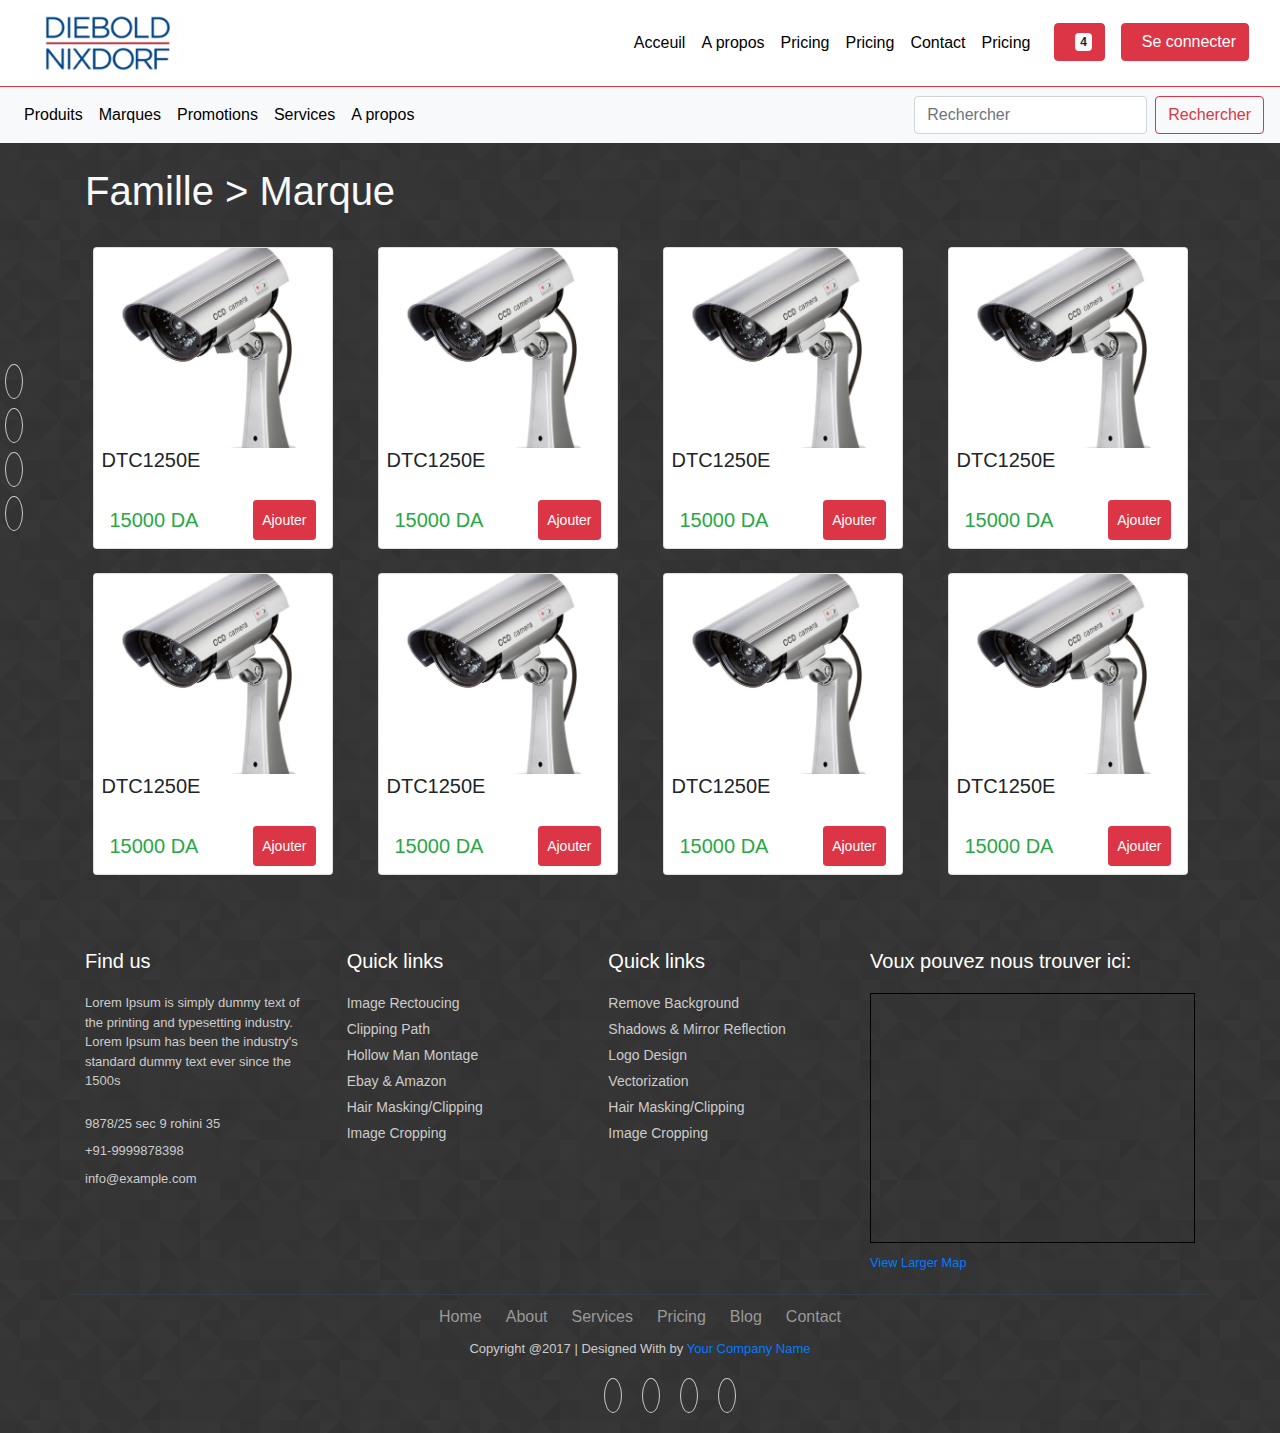
==== commit 8035b2b2: "redesign again" ====
--- a/famille/index.html
+++ b/famille/index.html
@@ -711,250 +711,250 @@
 
     <!-- Content-->
    <div id="content">
-     <div class="container">
-       <h1 class="text-light pt-4 pb-4">Famille / Produits</h1>
-
-       <div class="row d-flex justify-content-center">
-          <div class="col-md-3 mb-4 d-flex justify-content-center">
-             <div class="card" style="width:15rem;">
-               <a href="">
-                 <img class="card-img-top img-responsive" src="../images/cam1.jpg" alt="Card image top">
-
-               </a>                 
-
-               
-             <div class="card-body ml-2 mr-2">
-             <h5 class="card-title"> 
-                   DTC1250E</h5>
+      <div class="container">
+          <h1 class="text-light pt-4 pb-4">Famille > Marque</h1>
+   
+          <div class="row d-flex justify-content-center">
+             <div class="col-md-3 mb-4 d-flex justify-content-center">
+                <div class="card" style="width:15rem;">
+                  <a href="">
+                    <img class="card-img-top img-responsive" src="../images/cam1.jpg" alt="Card image top">
+   
+                  </a>                 
+   
+                  
+                <div class="card-body ml-2 mr-2">
+                <h5 class="card-title"> 
+                      DTC1250E</h5>
+                
+                <i class="fas fa-star"></i>  <i class="fas fa-star"></i>  <i class="fas fa-star-half-alt"></i>
+              </div>
+                
+                      <div
+                        class="d-flex justify-content-between align-items-right mr-3 ml-3 mb-2 "
+                      >
+   
+                        <div class="price text-success">
+                          <h5 class="mt-4">15000 DA</h5>
+                        </div>
+    
+                        <button class="btn btn-danger btn-sm mt-3">
+                          <i class="fas fa-shopping-cart"></i> Ajouter
+                        </button>
+                    </div>
+                  </div>   
+             </div> 
+           
+             <div class="col-md-3 mb-4 d-flex justify-content-center">
+                  <div class="card" style="width:15rem;">
+                    <a href="">
+                      <img class="card-img-top img-responsive" src="../images/cam1.jpg" alt="Card image top">
+    
+                    </a>                 
+    
+                    
+                  <div class="card-body ml-2 mr-2">
+                  <h5 class="card-title"> 
+                        DTC1250E</h5>
+                  
+                  <i class="fas fa-star"></i>  <i class="fas fa-star"></i>  <i class="fas fa-star-half-alt"></i>
+                </div>
+                  
+                        <div
+                          class="d-flex justify-content-between align-items-right mr-3 ml-3 mb-2 "
+                        >
+    
+                          <div class="price text-success">
+                            <h5 class="mt-4">15000 DA</h5>
+                          </div>
+      
+                          <button class="btn btn-danger btn-sm mt-3">
+                            <i class="fas fa-shopping-cart"></i> Ajouter
+                          </button>
+                      </div>
+                    </div>   
+               </div>
+               <div class="col-md-3 mb-4 d-flex justify-content-center">
+                      <div class="card" style="width:15rem;">
+                        <a href="">
+                          <img class="card-img-top img-responsive" src="../images/cam1.jpg" alt="Card image top">
+        
+                        </a>                 
+        
+                        
+                      <div class="card-body ml-2 mr-2">
+                      <h5 class="card-title"> 
+                            DTC1250E</h5>
+                      
+                      <i class="fas fa-star"></i>  <i class="fas fa-star"></i>  <i class="fas fa-star-half-alt"></i>
+                    </div>
+                      
+                            <div
+                              class="d-flex justify-content-between align-items-right mr-3 ml-3 mb-2 "
+                            >
+        
+                              <div class="price text-success">
+                                <h5 class="mt-4">15000 DA</h5>
+                              </div>
+          
+                              <button class="btn btn-danger btn-sm mt-3">
+                                <i class="fas fa-shopping-cart"></i> Ajouter
+                              </button>
+                          </div>
+                        </div>   
+                   </div>
+                   <div class="col-md-3 mb-4 d-flex justify-content-center">
+                          <div class="card" style="width:15rem;">
+                            <a href="">
+                              <img class="card-img-top img-responsive" src="../images/cam1.jpg" alt="Card image top">
+            
+                            </a>                 
+            
+                            
+                          <div class="card-body ml-2 mr-2">
+                          <h5 class="card-title"> 
+                                DTC1250E</h5>
+                          
+                          <i class="fas fa-star"></i>  <i class="fas fa-star"></i>  <i class="fas fa-star-half-alt"></i>
+                        </div>
+                          
+                                <div
+                                  class="d-flex justify-content-between align-items-right mr-3 ml-3 mb-2 "
+                                >
+            
+                                  <div class="price text-success">
+                                    <h5 class="mt-4">15000 DA</h5>
+                                  </div>
+              
+                                  <button class="btn btn-danger btn-sm mt-3">
+                                    <i class="fas fa-shopping-cart"></i> Ajouter
+                                  </button>
+                              </div>
+                            </div>   
+                       </div>
+                       <div class="col-md-3 mb-4 d-flex justify-content-center">
+                              <div class="card" style="width:15rem;">
+                                <a href="">
+                                  <img class="card-img-top img-responsive" src="../images/cam1.jpg" alt="Card image top">
+                
+                                </a>                 
+                
+                                
+                              <div class="card-body ml-2 mr-2">
+                              <h5 class="card-title"> 
+                                    DTC1250E</h5>
+                              
+                              <i class="fas fa-star"></i>  <i class="fas fa-star"></i>  <i class="fas fa-star-half-alt"></i>
+                            </div>
+                              
+                                    <div
+                                      class="d-flex justify-content-between align-items-right mr-3 ml-3 mb-2 "
+                                    >
+                
+                                      <div class="price text-success">
+                                        <h5 class="mt-4">15000 DA</h5>
+                                      </div>
+                  
+                                      <button class="btn btn-danger btn-sm mt-3">
+                                        <i class="fas fa-shopping-cart"></i> Ajouter
+                                      </button>
+                                  </div>
+                                </div>   
+                           </div>
+                           <div class="col-md-3 mb-4 d-flex justify-content-center">
+                                  <div class="card" style="width:15rem;">
+                                    <a href="">
+                                      <img class="card-img-top img-responsive" src="../images/cam1.jpg" alt="Card image top">
+                    
+                                    </a>                 
+                    
+                                    
+                                  <div class="card-body ml-2 mr-2">
+                                  <h5 class="card-title"> 
+                                        DTC1250E</h5>
+                                  
+                                  <i class="fas fa-star"></i>  <i class="fas fa-star"></i>  <i class="fas fa-star-half-alt"></i>
+                                </div>
+                                  
+                                        <div
+                                          class="d-flex justify-content-between align-items-right mr-3 ml-3 mb-2 "
+                                        >
+                    
+                                          <div class="price text-success">
+                                            <h5 class="mt-4">15000 DA</h5>
+                                          </div>
+                      
+                                          <button class="btn btn-danger btn-sm mt-3">
+                                            <i class="fas fa-shopping-cart"></i> Ajouter
+                                          </button>
+                                      </div>
+                                    </div>   
+                               </div>
+                               <div class="col-md-3 mb-4 d-flex justify-content-center">
+                                      <div class="card" style="width:15rem;">
+                                        <a href="">
+                                          <img class="card-img-top img-responsive" src="../images/cam1.jpg" alt="Card image top">
+                        
+                                        </a>                 
+                        
+                                        
+                                      <div class="card-body ml-2 mr-2">
+                                      <h5 class="card-title"> 
+                                            DTC1250E</h5>
+                                      
+                                      <i class="fas fa-star"></i>  <i class="fas fa-star"></i>  <i class="fas fa-star-half-alt"></i>
+                                    </div>
+                                      
+                                            <div
+                                              class="d-flex justify-content-between align-items-right mr-3 ml-3 mb-2 "
+                                            >
+                        
+                                              <div class="price text-success">
+                                                <h5 class="mt-4">15000 DA</h5>
+                                              </div>
+                          
+                                              <button class="btn btn-danger btn-sm mt-3">
+                                                <i class="fas fa-shopping-cart"></i> Ajouter
+                                              </button>
+                                          </div>
+                                        </div>   
+                                   </div>
+                                   <div class="col-md-3 mb-4 d-flex justify-content-center">
+                                          <div class="card" style="width:15rem;">
+                                            <a href="">
+                                              <img class="card-img-top img-responsive" src="../images/cam1.jpg" alt="Card image top">
+                            
+                                            </a>                 
+                            
+                                            
+                                          <div class="card-body ml-2 mr-2">
+                                          <h5 class="card-title"> 
+                                                DTC1250E</h5>
+                                          
+                                          <i class="fas fa-star"></i>  <i class="fas fa-star"></i>  <i class="fas fa-star-half-alt"></i>
+                                        </div>
+                                          
+                                                <div
+                                                  class="d-flex justify-content-between align-items-right mr-3 ml-3 mb-2 "
+                                                >
+                            
+                                                  <div class="price text-success">
+                                                    <h5 class="mt-4">15000 DA</h5>
+                                                  </div>
+                              
+                                                  <button class="btn btn-danger btn-sm mt-3">
+                                                    <i class="fas fa-shopping-cart"></i> Ajouter
+                                                  </button>
+                                              </div>
+                                            </div>   
+                                       </div>
+                                                               
+   
              
-             <i class="fas fa-star"></i>  <i class="fas fa-star"></i>  <i class="fas fa-star-half-alt"></i>
-           </div>
-             
-                   <div
-                     class="d-flex justify-content-between align-items-right mr-3 ml-3 mb-2 "
-                   >
-
-                     <div class="price text-success">
-                       <h5 class="mt-4">15000 DA</h5>
-                     </div>
- 
-                     <button class="btn btn-danger btn-sm mt-3">
-                       <i class="fas fa-shopping-cart"></i> Ajouter
-                     </button>
-                 </div>
-               </div>   
-          </div> 
-        
-          <div class="col-md-3 mb-4 d-flex justify-content-center">
-               <div class="card" style="width:15rem;">
-                 <a href="">
-                   <img class="card-img-top img-responsive" src="../images/cam1.jpg" alt="Card image top">
- 
-                 </a>                 
- 
-                 
-               <div class="card-body ml-2 mr-2">
-               <h5 class="card-title"> 
-                     DTC1250E</h5>
-               
-               <i class="fas fa-star"></i>  <i class="fas fa-star"></i>  <i class="fas fa-star-half-alt"></i>
-             </div>
-               
-                     <div
-                       class="d-flex justify-content-between align-items-right mr-3 ml-3 mb-2 "
-                     >
- 
-                       <div class="price text-success">
-                         <h5 class="mt-4">15000 DA</h5>
-                       </div>
-   
-                       <button class="btn btn-danger btn-sm mt-3">
-                         <i class="fas fa-shopping-cart"></i> Ajouter
-                       </button>
-                   </div>
-                 </div>   
-            </div>
-            <div class="col-md-3 mb-4 d-flex justify-content-center">
-                   <div class="card" style="width:15rem;">
-                     <a href="">
-                       <img class="card-img-top img-responsive" src="../images/cam1.jpg" alt="Card image top">
-     
-                     </a>                 
-     
-                     
-                   <div class="card-body ml-2 mr-2">
-                   <h5 class="card-title"> 
-                         DTC1250E</h5>
-                   
-                   <i class="fas fa-star"></i>  <i class="fas fa-star"></i>  <i class="fas fa-star-half-alt"></i>
-                 </div>
-                   
-                         <div
-                           class="d-flex justify-content-between align-items-right mr-3 ml-3 mb-2 "
-                         >
-     
-                           <div class="price text-success">
-                             <h5 class="mt-4">15000 DA</h5>
-                           </div>
-       
-                           <button class="btn btn-danger btn-sm mt-3">
-                             <i class="fas fa-shopping-cart"></i> Ajouter
-                           </button>
-                       </div>
-                     </div>   
-                </div>
-                <div class="col-md-3 mb-4 d-flex justify-content-center">
-                       <div class="card" style="width:15rem;">
-                         <a href="">
-                           <img class="card-img-top img-responsive" src="../images/cam1.jpg" alt="Card image top">
-         
-                         </a>                 
-         
-                         
-                       <div class="card-body ml-2 mr-2">
-                       <h5 class="card-title"> 
-                             DTC1250E</h5>
-                       
-                       <i class="fas fa-star"></i>  <i class="fas fa-star"></i>  <i class="fas fa-star-half-alt"></i>
-                     </div>
-                       
-                             <div
-                               class="d-flex justify-content-between align-items-right mr-3 ml-3 mb-2 "
-                             >
-         
-                               <div class="price text-success">
-                                 <h5 class="mt-4">15000 DA</h5>
-                               </div>
-           
-                               <button class="btn btn-danger btn-sm mt-3">
-                                 <i class="fas fa-shopping-cart"></i> Ajouter
-                               </button>
-                           </div>
-                         </div>   
-                    </div>
-                    <div class="col-md-3 mb-4 d-flex justify-content-center">
-                           <div class="card" style="width:15rem;">
-                             <a href="">
-                               <img class="card-img-top img-responsive" src="../images/cam1.jpg" alt="Card image top">
-             
-                             </a>                 
-             
-                             
-                           <div class="card-body ml-2 mr-2">
-                           <h5 class="card-title"> 
-                                 DTC1250E</h5>
-                           
-                           <i class="fas fa-star"></i>  <i class="fas fa-star"></i>  <i class="fas fa-star-half-alt"></i>
-                         </div>
-                           
-                                 <div
-                                   class="d-flex justify-content-between align-items-right mr-3 ml-3 mb-2 "
-                                 >
-             
-                                   <div class="price text-success">
-                                     <h5 class="mt-4">15000 DA</h5>
-                                   </div>
-               
-                                   <button class="btn btn-danger btn-sm mt-3">
-                                     <i class="fas fa-shopping-cart"></i> Ajouter
-                                   </button>
-                               </div>
-                             </div>   
-                        </div>
-                        <div class="col-md-3 mb-4 d-flex justify-content-center">
-                               <div class="card" style="width:15rem;">
-                                 <a href="">
-                                   <img class="card-img-top img-responsive" src="../images/cam1.jpg" alt="Card image top">
-                 
-                                 </a>                 
-                 
-                                 
-                               <div class="card-body ml-2 mr-2">
-                               <h5 class="card-title"> 
-                                     DTC1250E</h5>
-                               
-                               <i class="fas fa-star"></i>  <i class="fas fa-star"></i>  <i class="fas fa-star-half-alt"></i>
-                             </div>
-                               
-                                     <div
-                                       class="d-flex justify-content-between align-items-right mr-3 ml-3 mb-2 "
-                                     >
-                 
-                                       <div class="price text-success">
-                                         <h5 class="mt-4">15000 DA</h5>
-                                       </div>
-                   
-                                       <button class="btn btn-danger btn-sm mt-3">
-                                         <i class="fas fa-shopping-cart"></i> Ajouter
-                                       </button>
-                                   </div>
-                                 </div>   
-                            </div>
-                            <div class="col-md-3 mb-4 d-flex justify-content-center">
-                                   <div class="card" style="width:15rem;">
-                                     <a href="">
-                                       <img class="card-img-top img-responsive" src="../images/cam1.jpg" alt="Card image top">
-                     
-                                     </a>                 
-                     
-                                     
-                                   <div class="card-body ml-2 mr-2">
-                                   <h5 class="card-title"> 
-                                         DTC1250E</h5>
-                                   
-                                   <i class="fas fa-star"></i>  <i class="fas fa-star"></i>  <i class="fas fa-star-half-alt"></i>
-                                 </div>
-                                   
-                                         <div
-                                           class="d-flex justify-content-between align-items-right mr-3 ml-3 mb-2 "
-                                         >
-                     
-                                           <div class="price text-success">
-                                             <h5 class="mt-4">15000 DA</h5>
-                                           </div>
-                       
-                                           <button class="btn btn-danger btn-sm mt-3">
-                                             <i class="fas fa-shopping-cart"></i> Ajouter
-                                           </button>
-                                       </div>
-                                     </div>   
-                                </div>
-                                <div class="col-md-3 mb-4 d-flex justify-content-center">
-                                       <div class="card" style="width:15rem;">
-                                         <a href="">
-                                           <img class="card-img-top img-responsive" src="../images/cam1.jpg" alt="Card image top">
-                         
-                                         </a>                 
-                         
-                                         
-                                       <div class="card-body ml-2 mr-2">
-                                       <h5 class="card-title"> 
-                                             DTC1250E</h5>
-                                       
-                                       <i class="fas fa-star"></i>  <i class="fas fa-star"></i>  <i class="fas fa-star-half-alt"></i>
-                                     </div>
-                                       
-                                             <div
-                                               class="d-flex justify-content-between align-items-right mr-3 ml-3 mb-2 "
-                                             >
-                         
-                                               <div class="price text-success">
-                                                 <h5 class="mt-4">15000 DA</h5>
-                                               </div>
-                           
-                                               <button class="btn btn-danger btn-sm mt-3">
-                                                 <i class="fas fa-shopping-cart"></i> Ajouter
-                                               </button>
-                                           </div>
-                                         </div>   
-                                    </div>
-                                                            
-
-          
-
-             
-       </div>
-     </div>
+   
+                
+          </div>
+        </div>
    </div>
    
     <!-- end Content-->
